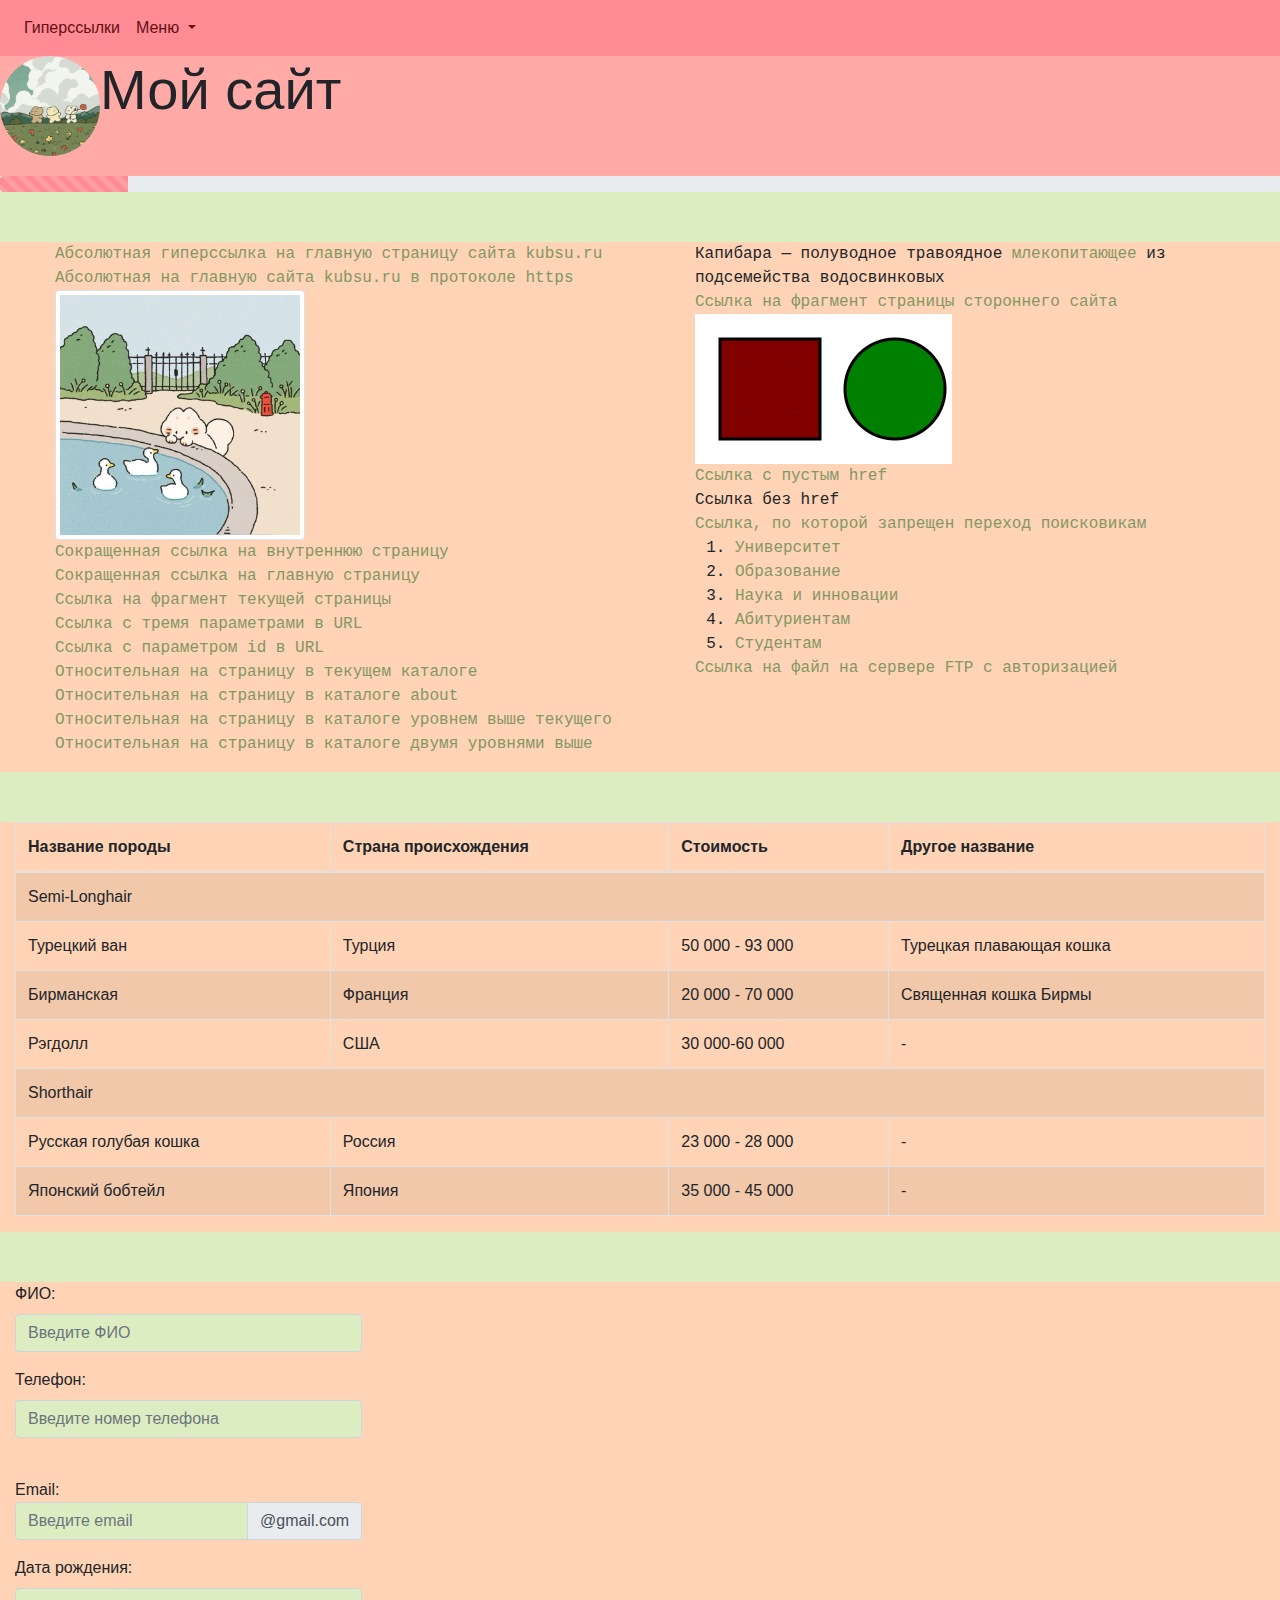
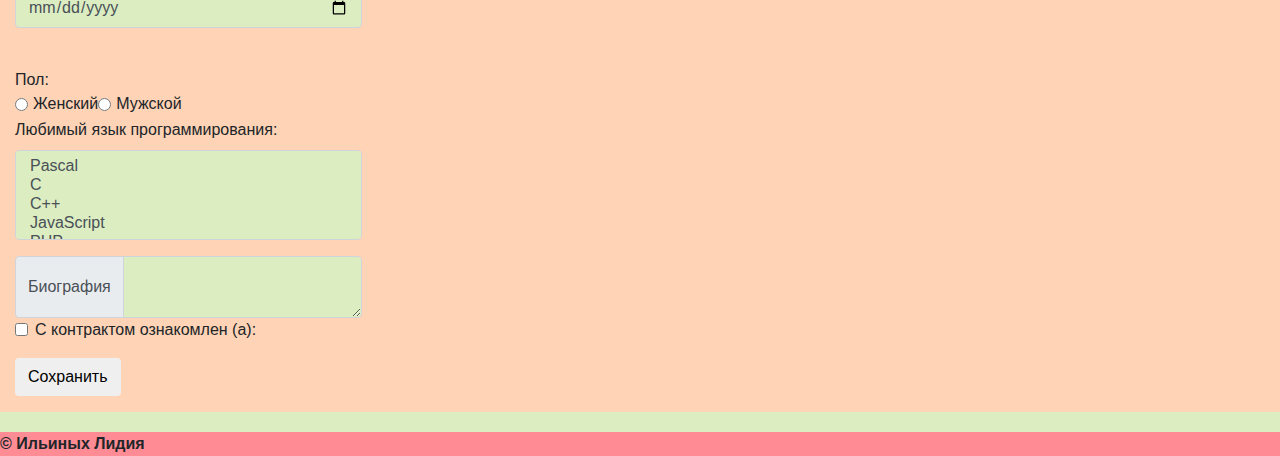
==== index.html @ 5a13f9f6 "Add files via upload" ====
<!DOCTYPE html>
<head>
    <link rel="stylesheet" href="https://maxcdn.bootstrapcdn.com/bootstrap/4.1.0/css/bootstrap.min.css">
    <link rel="stylesheet" href="style.css">
    <script src="https://ajax.googleapis.com/ajax/libs/jquery/3.3.1/jquery.min.js"></script>
    <script src="https://cdnjs.cloudflare.com/ajax/libs/popper.js/1.14.0/umd/popper.min.js"></script>
    <script src="https://maxcdn.bootstrapcdn.com/bootstrap/4.1.0/js/bootstrap.min.js"></script>
    <meta charset="UTF-8">
    <meta name="viewport" content="width=device-width, initial-scale=1.0">
    <title>My  project</title>
    <link rel="shortcut icon" href="icon.ico" type="image/x-icon">
</head>

<body data-spy="scroll" data-target=".navbar" data-offset="50">
    <header class="head">
        <div class="head_logo">
            <img class ="rounded-circle float-left" width="100"  src="cat.png" alt="Логотип сайта"/>
        </div>
        <div class=""head_text>
            <h1 class="display-4">
                Мой сайт 
            </h1>
        </div>
    </header>
        <div class="progress">
            <div class="progress-bar progress-bar-striped progress-bar-animated" style="width:10%"></div>
          </div>
            <nav class="navbar navbar-expand-sm fixed-top">
                <ul class="navbar-nav">
                    <li class="nav-item">
                      <a class="nav-link" href="#hiper_links">Гиперссылки</a>
                    </li>
                    <li class="nav-item dropdown">
                        <a class="nav-link dropdown-toggle" href="#" id="navbardrop" data-toggle="dropdown">
                          Меню
                        </a>
                        <div class="dropdown-menu">
                          <a class="dropdown-item" href="#table">Таблица</a>
                          <a class="dropdown-item" href="#form">Форма</a>
                        </div>
                    </li>
            </nav>
        </div>   


    <div class="main">
        <section id="hiper_links" class="hiper_links_section">
            <div class="progress-bar" style="width:70%"></div>
                <div class="hiper_links_body container-fluid">
                    <div class="row">
                        <div class="col">
                            <ul>
                                <li><a href = "http://www.kubsu.ru/"> Абсолютная гиперссылка на главную страницу сайта kubsu.ru</a></li>
                                <li><a href = "https://www.kubsu.ru/"> Абсолютная на главную сайта kubsu.ru в протоколе https</a></li>
                                <li><a href = "second_page.html" target="_blank"><img width ="250" src="image.jpg" class="img-thumbnail" alt="Картинка"></a></li>
                                <li><a href = "second_page.html">Сокращенная ссылка на внутреннюю страницу</a></li>
                                <li><a href = "index.html">Сокращенная ссылка на главную страницу</a></li>
                                <li><a href = "#contact" >Ссылка на фрагмент текущей страницы</a></li>
                                <li><a href = "https://www.google.com/search?q=%D0%B2%D0%B8%D0%BA%D0%B8%D0%BF%D0%B5%D0%B4%D0%B8%D1%8F&oq=%D0%B2%D0%B8%D0%BA%D0%B5%D0%BF%D0%B5&aqs=chrome">Ссылка с тремя параметрами в URL</a></li>
                                <li><a href = "https://example.com/page.html?id=123">Ссылка с параметром id в URL</a></li>
                                <li><a href="./second_page.html">Относительная на страницу в текущем каталоге</a></li>
                                <li><a href="about/second_page.html">Относительная на страницу в каталоге about</a></li>
                                <li><a href="../second_page.html"> Относительная на страницу в каталоге уровнем выше текущего</a></li>
                                <li><a href="../../second_page.html"> Относительная на страницу в каталоге двумя уровнями выше</a></li>
                            </ul>
                        </div>
                        <div class="col">
                            <ul>
                                <li>Капибара — полуводное травоядное<a href ="https://ru.wikipedia.org/wiki/%D0%9C%D0%BB%D0%B5%D0%BA%D0%BE%D0%BF%D0%B8%D1%82%D0%B0%D1%8E%D1%89%D0%B8%D0%B5"> млекопитающее</a> из подсемейства водосвинковых</li>
                                <li><a href="https://kubsu.ru/ru/sveden/common#block-block-8">Ссылка на фрагмент страницы стороннего сайта</a></li>
                                <li><img src = "map.png" usemap = "#figuri" alt="круг">
                                    <map name = "figuri" >
                                        <area shape = "rect" coords = "25,25,125,125" href = "https://ru.wikipedia.org/wiki/%D0%9A%D0%B2%D0%B0%D0%B4%D1%80%D0%B0%D1%82" alt = "Красный квадрат" >
                                        <area shape = "circle" coords = "200,75,50" href = "https://ru.wikipedia.org/wiki/%D0%9A%D1%80%D1%83%D0%B3" alt = "Зелёный круг" >
                                    </map>
                                </li>
                                <li><a href = "">Ссылка с пустым href</a></li>
                                <li><a>Ссылка без href</a></li>
                                <li><a href="https://ru.wiktionary.org/wiki/%D0%B7%D0%B0%D0%BF%D1%80%D0%B5%D1%89%D0%B5%D0%BD%D0%B8%D0%B5" rel="nofolow">Ссылка, по которой запрещен переход поисковикам</a></li>
                                <li><a href="https://ru.wiktionary.org/wiki/%D0%B7%D0%B0%D0%BF%D1%80%D0%B5%D1%89%D0%B5%D0%BD%D0%B8%D0%B5" rel="noindex"></a></li>
                                <li>
                                <ol>
                                    <li><a href = "https://www.kubsu.ru/ru/university">Университет</a></li>
                                    <li><a href = "https://www.kubsu.ru/ru/education">Образование</a></li>
                                    <li><a href = "https://www.kubsu.ru/ru/science">Наука и инновации</a></li>
                                    <li><a href = "https://www.kubsu.ru/ru/abiturient">Абитуриентам</a></li>
                                    <li><a href = "https://www.kubsu.ru/ru/studlife">Студентам</a></li>
                                </ol>
                                </li>
                                <li>
                                <a href = "ftp://test:password@sisadmin.ru/hranilishe/1.txt">Ссылка на файл на сервере FTP с авторизацией</a>
                                </li>
                            </ul>
                        </div>
                    </div>
                </div>
        </section>

        <section id="table" class="table_section d-flex float-left">
            <div class="col">
                <table class="table table-striped table-bordered">
                    <thead>
                        <tr>
                                <th scope="col">Название породы</th>
                                <th scope="col">Страна происхождения</th>
                                <th scope="col">Стоимость</th>
                                <th scope="col">Другое название</th>
                        </tr>
                    </thead>
                    <tbody>
                        <tr>
                            <td colspan="4">Semi-Longhair</td>
                        </tr>
                        <tr>
                            <td>Турецкий ван</td>
                            <td>Турция</td>
                            <td>50 000 - 93 000</td>
                            <td>Турецкая плавающая кошка</td>
                        </tr>
                        <tr>
                            <td>Бирманская</td>
                            <td>Франция</td>
                            <td>20 000 - 70 000 </td>
                            <td>Священная кошка Бирмы</td>
                        </tr>
                        <tr>
                            <td>Рэгдолл</td>
                            <td>США</td>
                            <td>30 000-60 000</td>
                            <td>-</td>
                        </tr>
                        <tr>
                            <td colspan="4">Shorthair</td>
                        </tr>
                        <tr>
                            <td>Русская голубая кошка</td>
                            <td>Россия</td>
                            <td>23 000 - 28 000</td>
                            <td>-</td>
                        </tr>
                        <tr>
                            <td>Японский бобтейл</td>
                            <td>Япония</td>
                            <td>35 000 - 45 000</td>
                            <td>-</td>
                        </tr>
                    </tbody>
                </table>
            </div>
        </section>

        <section id="form" class="form_section d-flex"> 
            <form>
                <div class="form-group col">
                    <div class="form-group">
                        <label for="fio">ФИО:</label>
                        <input type="text" class="form-control" id="name" placeholder="Введите ФИО">
                    </div>

                    <div class="form-group">
                        <label for="fio">Телефон:</label>
                        <input type="tel" class="form-control" id="name" placeholder="Введите номер телефона">
                    </div>

                    <br>Email:<br>

                    <div class="input-group mb-3">
                        <input type="text" class="form-control" placeholder="Введите email">
                        <div class="input-group-append">
                          <span class="input-group-text" id="basic-addon2">@gmail.com</span>
                        </div>
                      </div>

                    <div class="form-group">
                        <label for="data">Дата рождения:</label>
                        <input type="date" class="form-control" id="email" placeholder="name@example.com">
                    </div>

                    <br>Пол:<br>

                    <div class="form-check form-check-inline">
                        <input class="form-check-input" type="radio" name="inlineRadioOptions" id="Women_radio" value="women">
                        <label class="form-check-label" for="Women_radio">Женский</label>
                        <input class="form-check-input" type="radio" name="inlineRadioOptions" id="Men_radio" value="men">
                        <label class="form-check-label" for="Men_radio">Мужской</label>
                    </div>

                    <div class="form-group">
                        <label for="form_control">Любимый язык программирования:</label>
                        <select multiple class="form-control" id="form_control">
                            <option value="Pascal">Pascal</option>
                            <option value="C">C</option>
                            <option value="C++">C++</option>
                            <option value="JavaScript">JavaScript</option>
                            <option value="PHP">PHP</option>
                            <option value="Python">Python</option>
                            <option value="Java">Java</option>
                            <option value="Haskel">Haskel</option>
                            <option value="Clojure">Clojure</option>
                            <option value="Prolog">Prolog</option>
                            <option value="Scala">Scala</option>
                        </select>
                    </div>

                    <div class="input-group">
                        <div class="input-group-prepend">
                          <span class="input-group-text">Биография</span>
                        </div>
                        <textarea class="form-control" aria-label="With textarea"></textarea>
                    </div>
                    <div class="form-group form-check">
                    <label class="form-check-label">
                        <input class="form-check-input" type="checkbox"> С контрактом ознакомлен (а):
                    </label>
                    </div>
                    <button type="submit" class="btn" data-toggle="modal" data-target="#myModal">Сохранить</button>
                    <div class="modal fade" id="myModal">
                        <div class="modal-dialog">
                          <div class="modal-content">

                            <div class="modal-header">
                              <h4 class="modal-title">Сохранение</h4>
                              <button type="button" class="close" data-dismiss="modal">&times;</button>
                            </div>
                  
                            <div class="modal-body">
                              Идет Сохранение..
                            </div>
                      
                            <div class="modal-footer">
                              <button type="button" class="btn" data-dismiss="modal">Закрыть</button>
                            </div>
                      
                          </div>
                        </div>
                      </div>
                </div>
            </form>
    </div>
    <footer>
        <div class="footer">
          <strong>
            © Ильиных Лидия
          </strong>
        </div>
    </footer>
</body>
</html>
---- style.css ----
header{
  margin-top: 56px;
  width: 100%;
  height: 120px;
  background-color: #FFAAA6;
}

.progress-bar{
  position: sticky;
  z-index: 1;
  top: 0;
}

.navbar{
  background-color: #FF8C94;
}

.navbar a{
  color:#630f14;
}

body{
  background-color: #DCEDC2;
}

.menu{
  position: relative;
  width: 100%;
  margin-top: 20px;
  padding: 15px;
  background-color: #FFD3B5;
}

.menu button{
  background-color:#FFAAA6;
}

.menu button:hover{
  background-color:#FF8C94;
}

.dropdown-menu{
  background-color:#FFAAA6;
}

.dropdown-menu a:hover{
  background-color: #FF8C94;
}

.hiper_links_section{
  margin-top: 50px;
  position: relative;
  background-color: #FFD3B5;
}

.progress-bar{
  background-color: #FF8C94;
}

.hiper_links_body{
  font-family: 'Courier New', Courier, monospace;
  display: flex;
  justify-content: center;
  flex-direction: row;
}

.hiper_links_body ul{
  list-style: none;
}

.hiper_links_body a{
  color: #839765;
}

.table_section{
  margin-top: 50px;
  position: relative;
  background-color: #FFD3B5;
}

.form_section{
  margin-top: 50px;
  position: relative;
  background-color: #FFD3B5;
}

.carousel-inner img {
  width: 50%;
  height: 50%;
}

.footer{
  background-color: #FF8C94;
  margin-top: 20px;
}

.main{
  display: flex;
  flex-direction: column;
}

.form-group input{
  background-color: #DCEDC2;
}

.form-control{
  background-color: #DCEDC2;
}


@media screen and (max-width: 480px){
  table{
    border-collapse: collapse;
    width: 100%;
    margin: 20px 0;
  }

  table thead{
    display: none;
  }
  tr{
    display: flex;
    flex-direction: row;
    flex-wrap: wrap;
    margin-bottom: 30px;
  }

  td {
    padding-top: 35px;
    position: relative;
    width: 100%;
  }
  .table_section{
    order: -1;
    margin-bottom: 10px;
  }

}
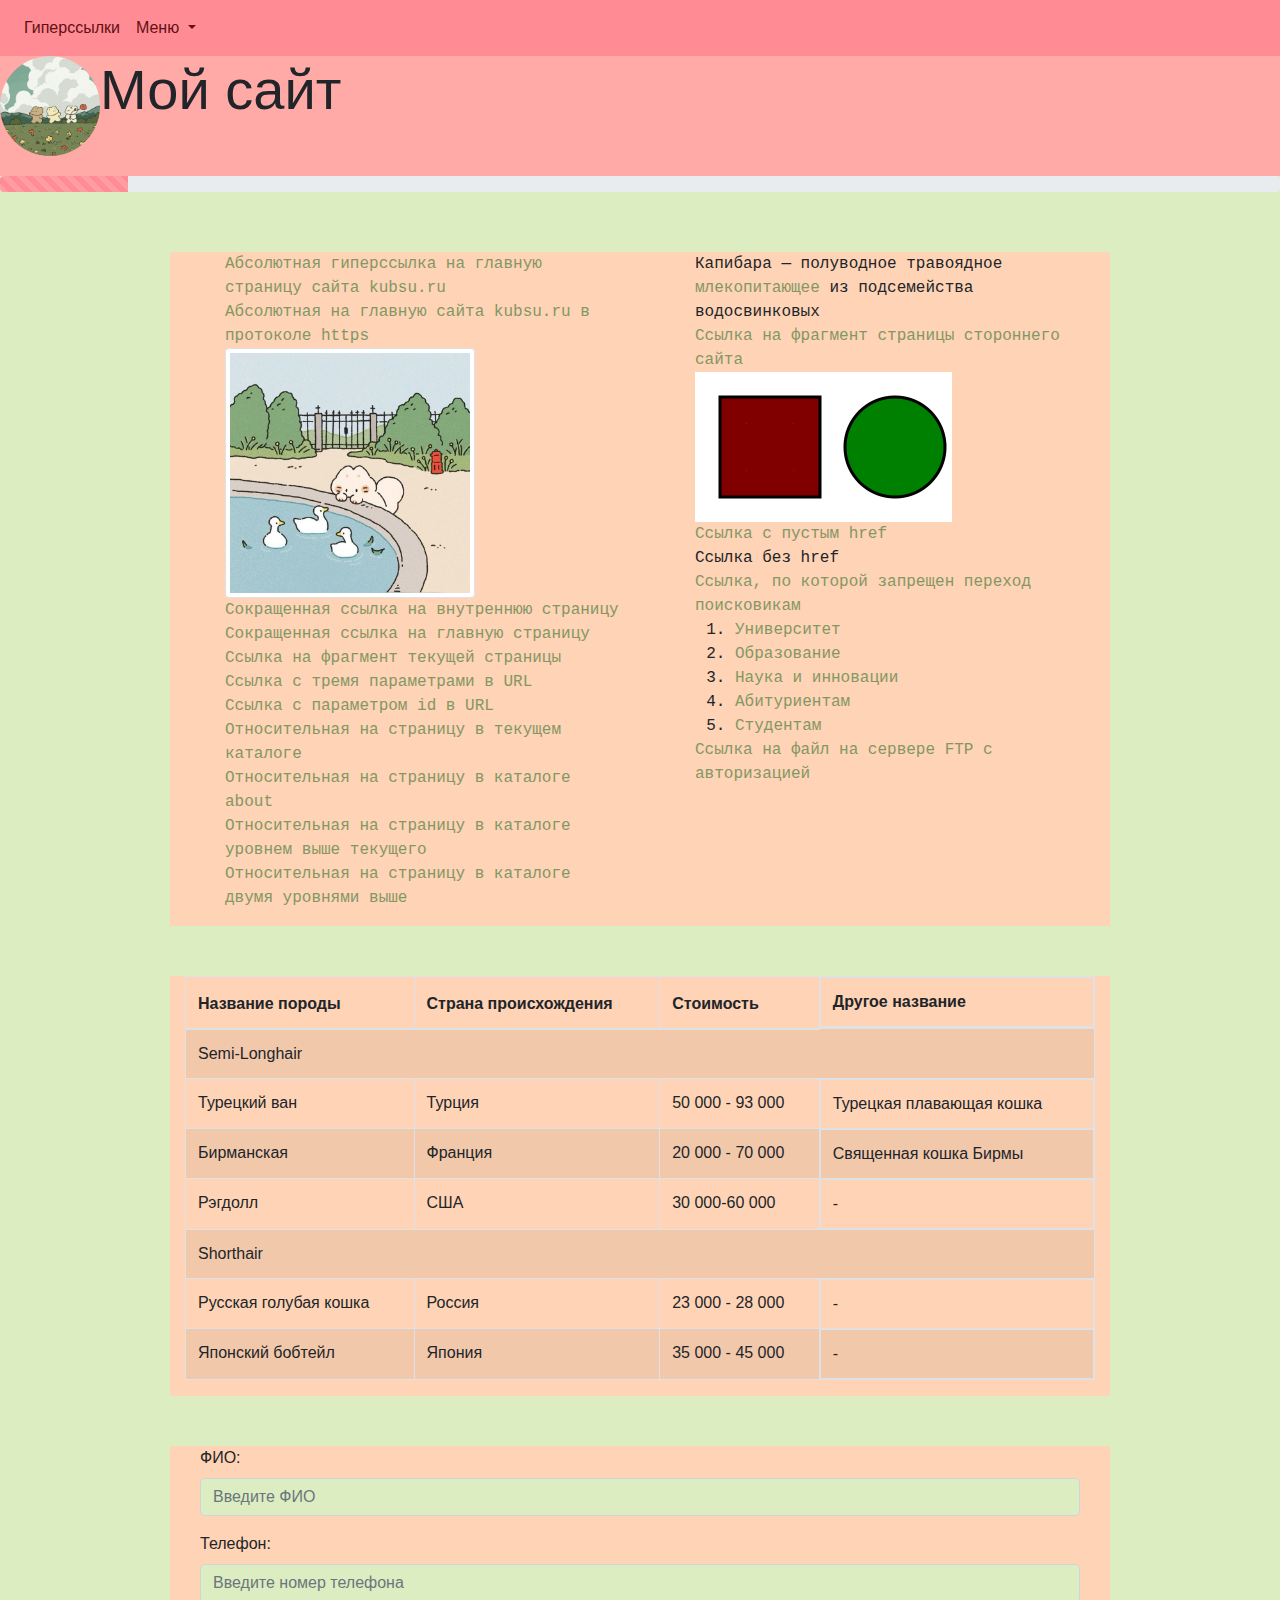
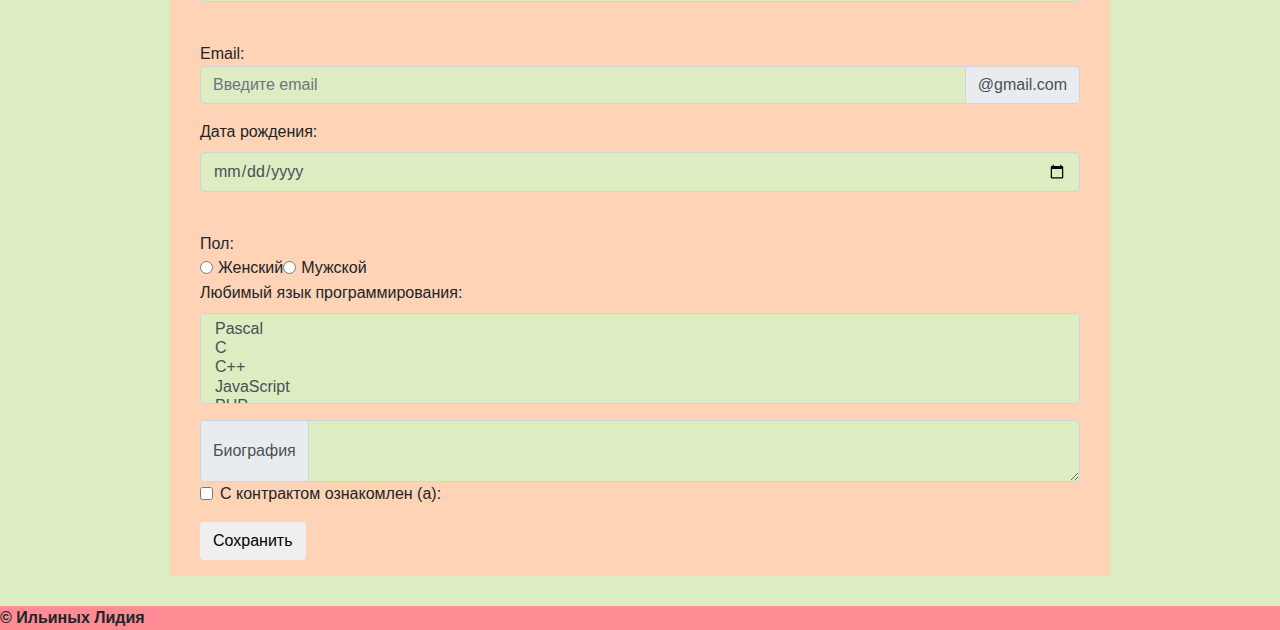
==== commit 7a547854: "Update index.html" ====
--- a/index.html
+++ b/index.html
@@ -1,4 +1,5 @@
 <!DOCTYPE html>
+
 <head>
     <link rel="stylesheet" href="https://maxcdn.bootstrapcdn.com/bootstrap/4.1.0/css/bootstrap.min.css">
     <link rel="stylesheet" href="style.css">
@@ -7,104 +8,121 @@
     <script src="https://maxcdn.bootstrapcdn.com/bootstrap/4.1.0/js/bootstrap.min.js"></script>
     <meta charset="UTF-8">
     <meta name="viewport" content="width=device-width, initial-scale=1.0">
-    <title>My  project</title>
+    <title>My project</title>
     <link rel="shortcut icon" href="icon.ico" type="image/x-icon">
 </head>
 
 <body data-spy="scroll" data-target=".navbar" data-offset="50">
     <header class="head">
         <div class="head_logo">
-            <img class ="rounded-circle float-left" width="100"  src="cat.png" alt="Логотип сайта"/>
+            <img class="rounded-circle float-left" width="100" src="cat.png" alt="Логотип сайта" />
         </div>
-        <div class=""head_text>
+        <div class="" head_text>
             <h1 class="display-4">
-                Мой сайт 
+                Мой сайт
             </h1>
         </div>
     </header>
-        <div class="progress">
-            <div class="progress-bar progress-bar-striped progress-bar-animated" style="width:10%"></div>
-          </div>
-            <nav class="navbar navbar-expand-sm fixed-top">
-                <ul class="navbar-nav">
-                    <li class="nav-item">
-                      <a class="nav-link" href="#hiper_links">Гиперссылки</a>
-                    </li>
-                    <li class="nav-item dropdown">
-                        <a class="nav-link dropdown-toggle" href="#" id="navbardrop" data-toggle="dropdown">
-                          Меню
-                        </a>
-                        <div class="dropdown-menu">
-                          <a class="dropdown-item" href="#table">Таблица</a>
-                          <a class="dropdown-item" href="#form">Форма</a>
-                        </div>
-                    </li>
-            </nav>
-        </div>   
-
-
-    <div class="main">
-        <section id="hiper_links" class="hiper_links_section">
+    <div class="progress">
+        <div class="progress-bar progress-bar-striped progress-bar-animated" style="width:10%"></div>
+    </div>
+    <nav class="navbar navbar-expand-sm fixed-top">
+        <ul class="navbar-nav">
+            <li class="nav-item">
+                <a class="nav-link" href="#hiper_links">Гиперссылки</a>
+            </li>
+            <li class="nav-item dropdown">
+                <a class="nav-link dropdown-toggle" href="#" id="navbardrop" data-toggle="dropdown">
+                    Меню
+                </a>
+                <div class="dropdown-menu">
+                    <a class="dropdown-item" href="#table">Таблица</a>
+                    <a class="dropdown-item" href="#form">Форма</a>
+                </div>
+            </li>
+    </nav>
+    </div>
+
+
+    <div class="main d-flex flex-column">
+        <section id="hiper_links" class="hiper_links_section order-2 order-sm-1">
             <div class="progress-bar" style="width:70%"></div>
-                <div class="hiper_links_body container-fluid">
-                    <div class="row">
-                        <div class="col">
-                            <ul>
-                                <li><a href = "http://www.kubsu.ru/"> Абсолютная гиперссылка на главную страницу сайта kubsu.ru</a></li>
-                                <li><a href = "https://www.kubsu.ru/"> Абсолютная на главную сайта kubsu.ru в протоколе https</a></li>
-                                <li><a href = "second_page.html" target="_blank"><img width ="250" src="image.jpg" class="img-thumbnail" alt="Картинка"></a></li>
-                                <li><a href = "second_page.html">Сокращенная ссылка на внутреннюю страницу</a></li>
-                                <li><a href = "index.html">Сокращенная ссылка на главную страницу</a></li>
-                                <li><a href = "#contact" >Ссылка на фрагмент текущей страницы</a></li>
-                                <li><a href = "https://www.google.com/search?q=%D0%B2%D0%B8%D0%BA%D0%B8%D0%BF%D0%B5%D0%B4%D0%B8%D1%8F&oq=%D0%B2%D0%B8%D0%BA%D0%B5%D0%BF%D0%B5&aqs=chrome">Ссылка с тремя параметрами в URL</a></li>
-                                <li><a href = "https://example.com/page.html?id=123">Ссылка с параметром id в URL</a></li>
-                                <li><a href="./second_page.html">Относительная на страницу в текущем каталоге</a></li>
-                                <li><a href="about/second_page.html">Относительная на страницу в каталоге about</a></li>
-                                <li><a href="../second_page.html"> Относительная на страницу в каталоге уровнем выше текущего</a></li>
-                                <li><a href="../../second_page.html"> Относительная на страницу в каталоге двумя уровнями выше</a></li>
-                            </ul>
-                        </div>
-                        <div class="col">
-                            <ul>
-                                <li>Капибара — полуводное травоядное<a href ="https://ru.wikipedia.org/wiki/%D0%9C%D0%BB%D0%B5%D0%BA%D0%BE%D0%BF%D0%B8%D1%82%D0%B0%D1%8E%D1%89%D0%B8%D0%B5"> млекопитающее</a> из подсемейства водосвинковых</li>
-                                <li><a href="https://kubsu.ru/ru/sveden/common#block-block-8">Ссылка на фрагмент страницы стороннего сайта</a></li>
-                                <li><img src = "map.png" usemap = "#figuri" alt="круг">
-                                    <map name = "figuri" >
-                                        <area shape = "rect" coords = "25,25,125,125" href = "https://ru.wikipedia.org/wiki/%D0%9A%D0%B2%D0%B0%D0%B4%D1%80%D0%B0%D1%82" alt = "Красный квадрат" >
-                                        <area shape = "circle" coords = "200,75,50" href = "https://ru.wikipedia.org/wiki/%D0%9A%D1%80%D1%83%D0%B3" alt = "Зелёный круг" >
-                                    </map>
-                                </li>
-                                <li><a href = "">Ссылка с пустым href</a></li>
-                                <li><a>Ссылка без href</a></li>
-                                <li><a href="https://ru.wiktionary.org/wiki/%D0%B7%D0%B0%D0%BF%D1%80%D0%B5%D1%89%D0%B5%D0%BD%D0%B8%D0%B5" rel="nofolow">Ссылка, по которой запрещен переход поисковикам</a></li>
-                                <li><a href="https://ru.wiktionary.org/wiki/%D0%B7%D0%B0%D0%BF%D1%80%D0%B5%D1%89%D0%B5%D0%BD%D0%B8%D0%B5" rel="noindex"></a></li>
-                                <li>
+            <div class="hiper_links_body container-fluid">
+                <div class="row">
+                    <div class="col">
+                        <ul>
+                            <li><a href="http://www.kubsu.ru/"> Абсолютная гиперссылка на главную страницу сайта
+                                    kubsu.ru</a></li>
+                            <li><a href="https://www.kubsu.ru/"> Абсолютная на главную сайта kubsu.ru в протоколе
+                                    https</a></li>
+                            <li><a href="second_page.html" target="_blank"><img width="250" src="image.jpg"
+                                        class="img-thumbnail" alt="Картинка"></a></li>
+                            <li><a href="second_page.html">Сокращенная ссылка на внутреннюю страницу</a></li>
+                            <li><a href="index.html">Сокращенная ссылка на главную страницу</a></li>
+                            <li><a href="#contact">Ссылка на фрагмент текущей страницы</a></li>
+                            <li><a
+                                    href="https://www.google.com/search?q=%D0%B2%D0%B8%D0%BA%D0%B8%D0%BF%D0%B5%D0%B4%D0%B8%D1%8F&oq=%D0%B2%D0%B8%D0%BA%D0%B5%D0%BF%D0%B5&aqs=chrome">Ссылка
+                                    с тремя параметрами в URL</a></li>
+                            <li><a href="https://example.com/page.html?id=123">Ссылка с параметром id в URL</a></li>
+                            <li><a href="./second_page.html">Относительная на страницу в текущем каталоге</a></li>
+                            <li><a href="about/second_page.html">Относительная на страницу в каталоге about</a></li>
+                            <li><a href="../second_page.html"> Относительная на страницу в каталоге уровнем выше
+                                    текущего</a></li>
+                            <li><a href="../../second_page.html"> Относительная на страницу в каталоге двумя уровнями
+                                    выше</a></li>
+                        </ul>
+                    </div>
+                    <div class="col">
+                        <ul>
+                            <li>Капибара — полуводное травоядное<a
+                                    href="https://ru.wikipedia.org/wiki/%D0%9C%D0%BB%D0%B5%D0%BA%D0%BE%D0%BF%D0%B8%D1%82%D0%B0%D1%8E%D1%89%D0%B8%D0%B5">
+                                    млекопитающее</a> из подсемейства водосвинковых</li>
+                            <li><a href="https://kubsu.ru/ru/sveden/common#block-block-8">Ссылка на фрагмент страницы
+                                    стороннего сайта</a></li>
+                            <li><img src="map.png" usemap="#figuri" alt="круг" class="img-fluid">
+                                <map name="figuri">
+                                    <area shape="rect" coords="25,25,125,125"
+                                        href="https://ru.wikipedia.org/wiki/%D0%9A%D0%B2%D0%B0%D0%B4%D1%80%D0%B0%D1%82"
+                                        alt="Красный квадрат">
+                                    <area shape="circle" coords="200,75,50"
+                                        href="https://ru.wikipedia.org/wiki/%D0%9A%D1%80%D1%83%D0%B3"
+                                        alt="Зелёный круг">
+                                </map>
+                            </li>
+                            <li><a href="">Ссылка с пустым href</a></li>
+                            <li><a>Ссылка без href</a></li>
+                            <li><a href="https://ru.wiktionary.org/wiki/%D0%B7%D0%B0%D0%BF%D1%80%D0%B5%D1%89%D0%B5%D0%BD%D0%B8%D0%B5"
+                                    rel="nofolow">Ссылка, по которой запрещен переход поисковикам</a></li>
+                            <li><a href="https://ru.wiktionary.org/wiki/%D0%B7%D0%B0%D0%BF%D1%80%D0%B5%D1%89%D0%B5%D0%BD%D0%B8%D0%B5"
+                                    rel="noindex"></a></li>
+                            <li>
                                 <ol>
-                                    <li><a href = "https://www.kubsu.ru/ru/university">Университет</a></li>
-                                    <li><a href = "https://www.kubsu.ru/ru/education">Образование</a></li>
-                                    <li><a href = "https://www.kubsu.ru/ru/science">Наука и инновации</a></li>
-                                    <li><a href = "https://www.kubsu.ru/ru/abiturient">Абитуриентам</a></li>
-                                    <li><a href = "https://www.kubsu.ru/ru/studlife">Студентам</a></li>
+                                    <li><a href="https://www.kubsu.ru/ru/university">Университет</a></li>
+                                    <li><a href="https://www.kubsu.ru/ru/education">Образование</a></li>
+                                    <li><a href="https://www.kubsu.ru/ru/science">Наука и инновации</a></li>
+                                    <li><a href="https://www.kubsu.ru/ru/abiturient">Абитуриентам</a></li>
+                                    <li><a href="https://www.kubsu.ru/ru/studlife">Студентам</a></li>
                                 </ol>
-                                </li>
-                                <li>
-                                <a href = "ftp://test:password@sisadmin.ru/hranilishe/1.txt">Ссылка на файл на сервере FTP с авторизацией</a>
-                                </li>
-                            </ul>
-                        </div>
+                            </li>
+                            <li>
+                                <a href="ftp://test:password@sisadmin.ru/hranilishe/1.txt">Ссылка на файл на сервере FTP
+                                    с авторизацией</a>
+                            </li>
+                        </ul>
                     </div>
                 </div>
+            </div>
         </section>
 
-        <section id="table" class="table_section d-flex float-left">
-            <div class="col">
+        <section id="table" class="table_section d-flex order-1 order-sm-2">
+            <div class="col-12">
                 <table class="table table-striped table-bordered">
                     <thead>
                         <tr>
-                                <th scope="col">Название породы</th>
-                                <th scope="col">Страна происхождения</th>
-                                <th scope="col">Стоимость</th>
-                                <th scope="col">Другое название</th>
+                            <th scope="col">Название породы</th>
+                            <th scope="col">Страна происхождения</th>
+                            <th scope="col">Стоимость</th>
+                            <th scope="col" class="d-md-block d-none">Другое название</th>
                         </tr>
                     </thead>
                     <tbody>
@@ -115,19 +133,19 @@
                             <td>Турецкий ван</td>
                             <td>Турция</td>
                             <td>50 000 - 93 000</td>
-                            <td>Турецкая плавающая кошка</td>
+                            <td class="d-md-block d-none">Турецкая плавающая кошка</td>
                         </tr>
                         <tr>
                             <td>Бирманская</td>
                             <td>Франция</td>
                             <td>20 000 - 70 000 </td>
-                            <td>Священная кошка Бирмы</td>
+                            <td class="d-md-block d-none">Священная кошка Бирмы</td>
                         </tr>
                         <tr>
                             <td>Рэгдолл</td>
                             <td>США</td>
                             <td>30 000-60 000</td>
-                            <td>-</td>
+                            <td class="d-md-block d-none">-</td>
                         </tr>
                         <tr>
                             <td colspan="4">Shorthair</td>
@@ -136,21 +154,21 @@
                             <td>Русская голубая кошка</td>
                             <td>Россия</td>
                             <td>23 000 - 28 000</td>
-                            <td>-</td>
+                            <td class="d-md-block d-none">-</td>
                         </tr>
                         <tr>
                             <td>Японский бобтейл</td>
                             <td>Япония</td>
                             <td>35 000 - 45 000</td>
-                            <td>-</td>
+                            <td class="d-md-block d-none">-</td>
                         </tr>
                     </tbody>
                 </table>
             </div>
         </section>
 
-        <section id="form" class="form_section d-flex"> 
-            <form>
+        <section id="form" class="form_section d-flex order-3 order-sm-3">
+            <form class="col-12">
                 <div class="form-group col">
                     <div class="form-group">
                         <label for="fio">ФИО:</label>
@@ -167,9 +185,9 @@
                     <div class="input-group mb-3">
                         <input type="text" class="form-control" placeholder="Введите email">
                         <div class="input-group-append">
-                          <span class="input-group-text" id="basic-addon2">@gmail.com</span>
+                            <span class="input-group-text" id="basic-addon2">@gmail.com</span>
                         </div>
-                      </div>
+                    </div>
 
                     <div class="form-group">
                         <label for="data">Дата рождения:</label>
@@ -179,9 +197,11 @@
                     <br>Пол:<br>
 
                     <div class="form-check form-check-inline">
-                        <input class="form-check-input" type="radio" name="inlineRadioOptions" id="Women_radio" value="women">
+                        <input class="form-check-input" type="radio" name="inlineRadioOptions" id="Women_radio"
+                            value="women">
                         <label class="form-check-label" for="Women_radio">Женский</label>
-                        <input class="form-check-input" type="radio" name="inlineRadioOptions" id="Men_radio" value="men">
+                        <input class="form-check-input" type="radio" name="inlineRadioOptions" id="Men_radio"
+                            value="men">
                         <label class="form-check-label" for="Men_radio">Мужской</label>
                     </div>
 
@@ -204,45 +224,46 @@
 
                     <div class="input-group">
                         <div class="input-group-prepend">
-                          <span class="input-group-text">Биография</span>
+                            <span class="input-group-text">Биография</span>
                         </div>
                         <textarea class="form-control" aria-label="With textarea"></textarea>
                     </div>
                     <div class="form-group form-check">
-                    <label class="form-check-label">
-                        <input class="form-check-input" type="checkbox"> С контрактом ознакомлен (а):
-                    </label>
+                        <label class="form-check-label">
+                            <input class="form-check-input" type="checkbox"> С контрактом ознакомлен (а):
+                        </label>
                     </div>
                     <button type="submit" class="btn" data-toggle="modal" data-target="#myModal">Сохранить</button>
                     <div class="modal fade" id="myModal">
                         <div class="modal-dialog">
-                          <div class="modal-content">
-
-                            <div class="modal-header">
-                              <h4 class="modal-title">Сохранение</h4>
-                              <button type="button" class="close" data-dismiss="modal">&times;</button>
+                            <div class="modal-content">
+
+                                <div class="modal-header">
+                                    <h4 class="modal-title">Сохранение</h4>
+                                    <button type="button" class="close" data-dismiss="modal">&times;</button>
+                                </div>
+
+                                <div class="modal-body">
+                                    Идет Сохранение..
+                                </div>
+
+                                <div class="modal-footer">
+                                    <button type="button" class="btn" data-dismiss="modal">Закрыть</button>
+                                </div>
+
                             </div>
-                  
-                            <div class="modal-body">
-                              Идет Сохранение..
-                            </div>
-                      
-                            <div class="modal-footer">
-                              <button type="button" class="btn" data-dismiss="modal">Закрыть</button>
-                            </div>
-                      
-                          </div>
                         </div>
-                      </div>
+                    </div>
                 </div>
             </form>
     </div>
     <footer>
         <div class="footer">
-          <strong>
-            © Ильиных Лидия
-          </strong>
+            <strong>
+                © Ильиных Лидия
+            </strong>
         </div>
     </footer>
 </body>
-</html>+
+</html>
--- a/style.css
+++ b/style.css
@@ -21,6 +21,13 @@
 
 body{
   background-color: #DCEDC2;
+}
+
+.main{
+  max-width: 960px;
+  margin: 0 auto;
+  padding:10px;
+  width: 100%;
 }
 
 .menu{
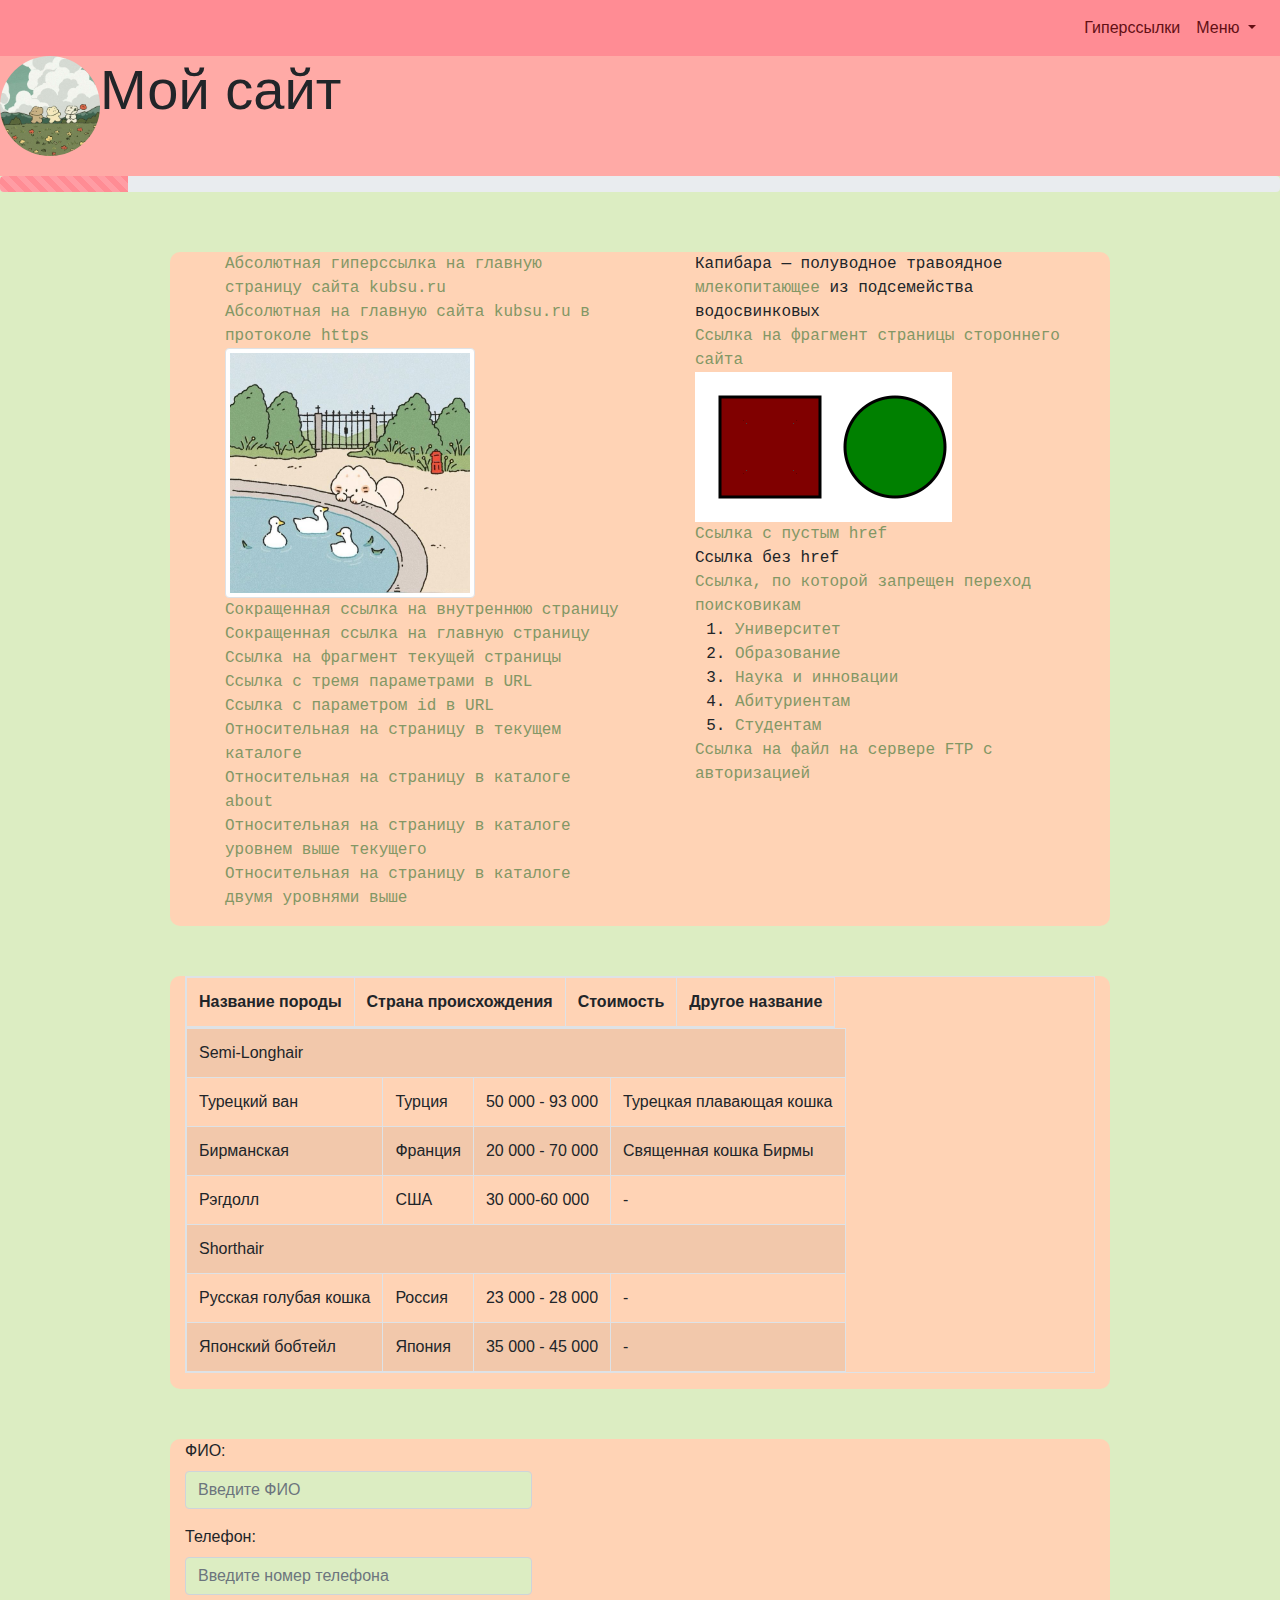
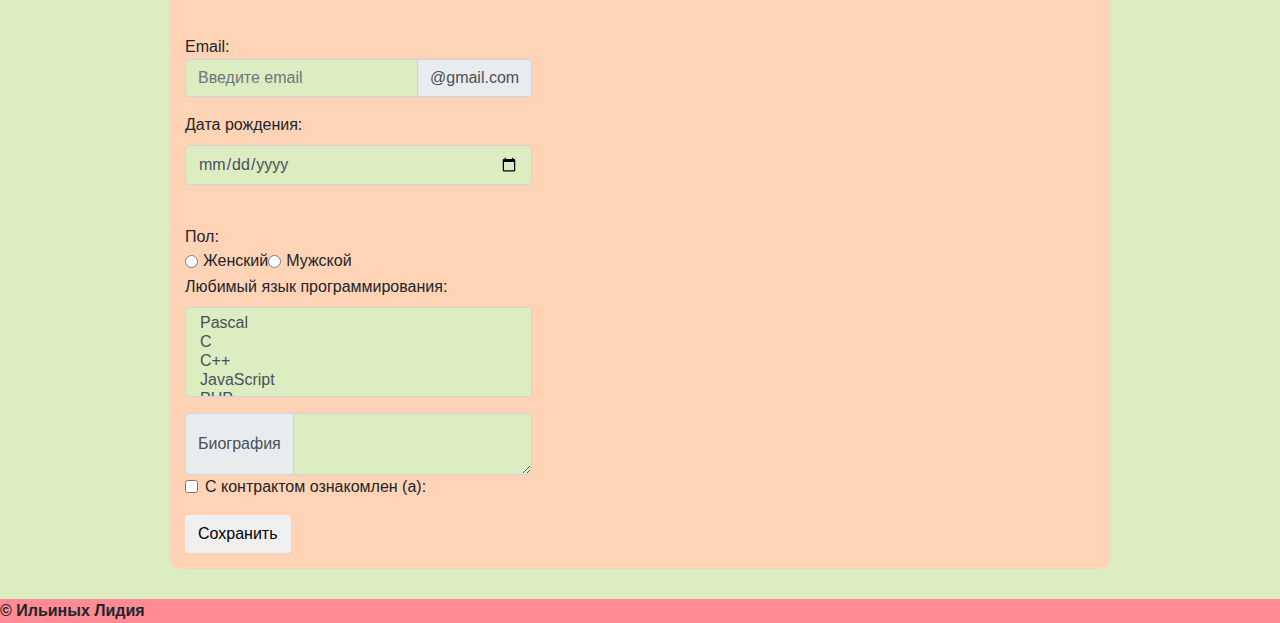
==== commit c16e952b: "Update index.html" ====
--- a/index.html
+++ b/index.html
@@ -1,5 +1,4 @@
 <!DOCTYPE html>
-
 <head>
     <link rel="stylesheet" href="https://maxcdn.bootstrapcdn.com/bootstrap/4.1.0/css/bootstrap.min.css">
     <link rel="stylesheet" href="style.css">
@@ -8,167 +7,152 @@
     <script src="https://maxcdn.bootstrapcdn.com/bootstrap/4.1.0/js/bootstrap.min.js"></script>
     <meta charset="UTF-8">
     <meta name="viewport" content="width=device-width, initial-scale=1.0">
-    <title>My project</title>
+    <title>My  project</title>
     <link rel="shortcut icon" href="icon.ico" type="image/x-icon">
 </head>
 
 <body data-spy="scroll" data-target=".navbar" data-offset="50">
     <header class="head">
         <div class="head_logo">
-            <img class="rounded-circle float-left" width="100" src="cat.png" alt="Логотип сайта" />
-        </div>
-        <div class="" head_text>
+            <img class ="rounded-circle float-left" width="100"  src="cat.png" alt="Логотип сайта"/>
+        </div>
+        <div class=""head_text>
             <h1 class="display-4">
-                Мой сайт
+                Мой сайт 
             </h1>
         </div>
     </header>
-    <div class="progress">
-        <div class="progress-bar progress-bar-striped progress-bar-animated" style="width:10%"></div>
-    </div>
-    <nav class="navbar navbar-expand-sm fixed-top">
-        <ul class="navbar-nav">
-            <li class="nav-item">
-                <a class="nav-link" href="#hiper_links">Гиперссылки</a>
-            </li>
-            <li class="nav-item dropdown">
-                <a class="nav-link dropdown-toggle" href="#" id="navbardrop" data-toggle="dropdown">
-                    Меню
-                </a>
-                <div class="dropdown-menu">
-                    <a class="dropdown-item" href="#table">Таблица</a>
-                    <a class="dropdown-item" href="#form">Форма</a>
+        <div class="progress ">
+            <div class="progress-bar progress-bar-striped progress-bar-animated" style="width:10%"></div>
+        </div>
+        <div class="d-flex ">
+            <nav class="navbar navbar-expand-sm fixed-top d-flex justify-content-sm-end justify-content-center">
+                <ul class="navbar-nav">
+                    <li class="nav-item">
+                      <a class="nav-link" href="#hiper_links">Гиперссылки</a>
+                    </li>
+                    <li class="nav-item dropdown">
+                        <a class="nav-link dropdown-toggle" href="#" id="navbardrop" data-toggle="dropdown">
+                          Меню
+                        </a>
+                        <div class="dropdown-menu">
+                          <a class="dropdown-item" href="#table">Таблица</a>
+                          <a class="dropdown-item" href="#form">Форма</a>
+                        </div>
+                    </li>
+            </nav>
+        </div>
+        </div>   
+
+
+    <div class="main d-flex flex-column" >
+        <section id="hiper_links" class="hiper_links_section order-2 order-sm-1" >
+            <div class="progress-bar" style="width:70%"></div>
+                <div class="hiper_links_body container-fluid">
+                    <div class="row">
+                        <div class="col">
+                            <ul>
+                                <li><a href = "http://www.kubsu.ru/"> Абсолютная гиперссылка на главную страницу сайта kubsu.ru</a></li>
+                                <li><a href = "https://www.kubsu.ru/"> Абсолютная на главную сайта kubsu.ru в протоколе https</a></li>
+                                <li><a href = "second_page.html" target="_blank"><img width ="250" src="image.jpg" class="img-thumbnail" alt="Картинка"></a></li>
+                                <li><a href = "second_page.html">Сокращенная ссылка на внутреннюю страницу</a></li>
+                                <li><a href = "index.html">Сокращенная ссылка на главную страницу</a></li>
+                                <li><a href = "#contact" >Ссылка на фрагмент текущей страницы</a></li>
+                                <li><a href = "https://www.google.com/search?q=%D0%B2%D0%B8%D0%BA%D0%B8%D0%BF%D0%B5%D0%B4%D0%B8%D1%8F&oq=%D0%B2%D0%B8%D0%BA%D0%B5%D0%BF%D0%B5&aqs=chrome">Ссылка с тремя параметрами в URL</a></li>
+                                <li><a href = "https://example.com/page.html?id=123">Ссылка с параметром id в URL</a></li>
+                                <li><a href="./second_page.html">Относительная на страницу в текущем каталоге</a></li>
+                                <li><a href="about/second_page.html">Относительная на страницу в каталоге about</a></li>
+                                <li><a href="../second_page.html"> Относительная на страницу в каталоге уровнем выше текущего</a></li>
+                                <li><a href="../../second_page.html"> Относительная на страницу в каталоге двумя уровнями выше</a></li>
+                            </ul>
+                        </div>
+                        <div class="col">
+                            <ul>
+                                <li>Капибара — полуводное травоядное<a href ="https://ru.wikipedia.org/wiki/%D0%9C%D0%BB%D0%B5%D0%BA%D0%BE%D0%BF%D0%B8%D1%82%D0%B0%D1%8E%D1%89%D0%B8%D0%B5"> млекопитающее</a> из подсемейства водосвинковых</li>
+                                <li><a href="https://kubsu.ru/ru/sveden/common#block-block-8">Ссылка на фрагмент страницы стороннего сайта</a></li>
+                                <li><img src = "map.png" usemap = "#figuri" alt="круг">
+                                    <map name = "figuri" >
+                                        <area shape = "rect" coords = "25,25,125,125" href = "https://ru.wikipedia.org/wiki/%D0%9A%D0%B2%D0%B0%D0%B4%D1%80%D0%B0%D1%82" alt = "Красный квадрат" >
+                                        <area shape = "circle" coords = "200,75,50" href = "https://ru.wikipedia.org/wiki/%D0%9A%D1%80%D1%83%D0%B3" alt = "Зелёный круг" >
+                                    </map>
+                                </li>
+                                <li><a href = "">Ссылка с пустым href</a></li>
+                                <li><a>Ссылка без href</a></li>
+                                <li><a href="https://ru.wiktionary.org/wiki/%D0%B7%D0%B0%D0%BF%D1%80%D0%B5%D1%89%D0%B5%D0%BD%D0%B8%D0%B5" rel="nofolow">Ссылка, по которой запрещен переход поисковикам</a></li>
+                                <li><a href="https://ru.wiktionary.org/wiki/%D0%B7%D0%B0%D0%BF%D1%80%D0%B5%D1%89%D0%B5%D0%BD%D0%B8%D0%B5" rel="noindex"></a></li>
+                                <li>
+                                <ol>
+                                    <li><a href = "https://www.kubsu.ru/ru/university">Университет</a></li>
+                                    <li><a href = "https://www.kubsu.ru/ru/education">Образование</a></li>
+                                    <li><a href = "https://www.kubsu.ru/ru/science">Наука и инновации</a></li>
+                                    <li><a href = "https://www.kubsu.ru/ru/abiturient">Абитуриентам</a></li>
+                                    <li><a href = "https://www.kubsu.ru/ru/studlife">Студентам</a></li>
+                                </ol>
+                                </li>
+                                <li>
+                                <a href = "ftp://test:password@sisadmin.ru/hranilishe/1.txt">Ссылка на файл на сервере FTP с авторизацией</a>
+                                </li>
+                            </ul>
+                        </div>
+                    </div>
                 </div>
-            </li>
-    </nav>
-    </div>
-
-
-    <div class="main d-flex flex-column">
-        <section id="hiper_links" class="hiper_links_section order-2 order-sm-1">
-            <div class="progress-bar" style="width:70%"></div>
-            <div class="hiper_links_body container-fluid">
-                <div class="row">
-                    <div class="col">
-                        <ul>
-                            <li><a href="http://www.kubsu.ru/"> Абсолютная гиперссылка на главную страницу сайта
-                                    kubsu.ru</a></li>
-                            <li><a href="https://www.kubsu.ru/"> Абсолютная на главную сайта kubsu.ru в протоколе
-                                    https</a></li>
-                            <li><a href="second_page.html" target="_blank"><img width="250" src="image.jpg"
-                                        class="img-thumbnail" alt="Картинка"></a></li>
-                            <li><a href="second_page.html">Сокращенная ссылка на внутреннюю страницу</a></li>
-                            <li><a href="index.html">Сокращенная ссылка на главную страницу</a></li>
-                            <li><a href="#contact">Ссылка на фрагмент текущей страницы</a></li>
-                            <li><a
-                                    href="https://www.google.com/search?q=%D0%B2%D0%B8%D0%BA%D0%B8%D0%BF%D0%B5%D0%B4%D0%B8%D1%8F&oq=%D0%B2%D0%B8%D0%BA%D0%B5%D0%BF%D0%B5&aqs=chrome">Ссылка
-                                    с тремя параметрами в URL</a></li>
-                            <li><a href="https://example.com/page.html?id=123">Ссылка с параметром id в URL</a></li>
-                            <li><a href="./second_page.html">Относительная на страницу в текущем каталоге</a></li>
-                            <li><a href="about/second_page.html">Относительная на страницу в каталоге about</a></li>
-                            <li><a href="../second_page.html"> Относительная на страницу в каталоге уровнем выше
-                                    текущего</a></li>
-                            <li><a href="../../second_page.html"> Относительная на страницу в каталоге двумя уровнями
-                                    выше</a></li>
-                        </ul>
-                    </div>
-                    <div class="col">
-                        <ul>
-                            <li>Капибара — полуводное травоядное<a
-                                    href="https://ru.wikipedia.org/wiki/%D0%9C%D0%BB%D0%B5%D0%BA%D0%BE%D0%BF%D0%B8%D1%82%D0%B0%D1%8E%D1%89%D0%B8%D0%B5">
-                                    млекопитающее</a> из подсемейства водосвинковых</li>
-                            <li><a href="https://kubsu.ru/ru/sveden/common#block-block-8">Ссылка на фрагмент страницы
-                                    стороннего сайта</a></li>
-                            <li><img src="map.png" usemap="#figuri" alt="круг" class="img-fluid">
-                                <map name="figuri">
-                                    <area shape="rect" coords="25,25,125,125"
-                                        href="https://ru.wikipedia.org/wiki/%D0%9A%D0%B2%D0%B0%D0%B4%D1%80%D0%B0%D1%82"
-                                        alt="Красный квадрат">
-                                    <area shape="circle" coords="200,75,50"
-                                        href="https://ru.wikipedia.org/wiki/%D0%9A%D1%80%D1%83%D0%B3"
-                                        alt="Зелёный круг">
-                                </map>
-                            </li>
-                            <li><a href="">Ссылка с пустым href</a></li>
-                            <li><a>Ссылка без href</a></li>
-                            <li><a href="https://ru.wiktionary.org/wiki/%D0%B7%D0%B0%D0%BF%D1%80%D0%B5%D1%89%D0%B5%D0%BD%D0%B8%D0%B5"
-                                    rel="nofolow">Ссылка, по которой запрещен переход поисковикам</a></li>
-                            <li><a href="https://ru.wiktionary.org/wiki/%D0%B7%D0%B0%D0%BF%D1%80%D0%B5%D1%89%D0%B5%D0%BD%D0%B8%D0%B5"
-                                    rel="noindex"></a></li>
-                            <li>
-                                <ol>
-                                    <li><a href="https://www.kubsu.ru/ru/university">Университет</a></li>
-                                    <li><a href="https://www.kubsu.ru/ru/education">Образование</a></li>
-                                    <li><a href="https://www.kubsu.ru/ru/science">Наука и инновации</a></li>
-                                    <li><a href="https://www.kubsu.ru/ru/abiturient">Абитуриентам</a></li>
-                                    <li><a href="https://www.kubsu.ru/ru/studlife">Студентам</a></li>
-                                </ol>
-                            </li>
-                            <li>
-                                <a href="ftp://test:password@sisadmin.ru/hranilishe/1.txt">Ссылка на файл на сервере FTP
-                                    с авторизацией</a>
-                            </li>
-                        </ul>
-                    </div>
-                </div>
-            </div>
         </section>
 
         <section id="table" class="table_section d-flex order-1 order-sm-2">
-            <div class="col-12">
-                <table class="table table-striped table-bordered">
+            <div class="col">
+                <table class="table table-striped table-bordered d-flex flex-wrap">
                     <thead>
                         <tr>
-                            <th scope="col">Название породы</th>
-                            <th scope="col">Страна происхождения</th>
-                            <th scope="col">Стоимость</th>
-                            <th scope="col" class="d-md-block d-none">Другое название</th>
+                                <th scope="col">Название породы</th>
+                                <th scope="col">Страна происхождения</th>
+                                <th scope="col">Стоимость</th>
+                                <th scope="col">Другое название</th>
                         </tr>
                     </thead>
-                    <tbody>
-                        <tr>
+                    <tbody >
+                        <tr >
                             <td colspan="4">Semi-Longhair</td>
                         </tr>
                         <tr>
                             <td>Турецкий ван</td>
                             <td>Турция</td>
                             <td>50 000 - 93 000</td>
-                            <td class="d-md-block d-none">Турецкая плавающая кошка</td>
+                            <td>Турецкая плавающая кошка</td>
                         </tr>
                         <tr>
                             <td>Бирманская</td>
                             <td>Франция</td>
                             <td>20 000 - 70 000 </td>
-                            <td class="d-md-block d-none">Священная кошка Бирмы</td>
+                            <td>Священная кошка Бирмы</td>
                         </tr>
                         <tr>
                             <td>Рэгдолл</td>
                             <td>США</td>
                             <td>30 000-60 000</td>
-                            <td class="d-md-block d-none">-</td>
+                            <td>-</td>
                         </tr>
                         <tr>
                             <td colspan="4">Shorthair</td>
                         </tr>
-                        <tr>
+                        <tr >
                             <td>Русская голубая кошка</td>
                             <td>Россия</td>
                             <td>23 000 - 28 000</td>
-                            <td class="d-md-block d-none">-</td>
+                            <td>-</td>
                         </tr>
                         <tr>
                             <td>Японский бобтейл</td>
                             <td>Япония</td>
                             <td>35 000 - 45 000</td>
-                            <td class="d-md-block d-none">-</td>
+                            <td>-</td>
                         </tr>
                     </tbody>
                 </table>
             </div>
         </section>
 
-        <section id="form" class="form_section d-flex order-3 order-sm-3">
-            <form class="col-12">
+        <section id="form" class="form_section d-flex order-3 order-sm-3"> 
+            <form>
                 <div class="form-group col">
                     <div class="form-group">
                         <label for="fio">ФИО:</label>
@@ -185,9 +169,9 @@
                     <div class="input-group mb-3">
                         <input type="text" class="form-control" placeholder="Введите email">
                         <div class="input-group-append">
-                            <span class="input-group-text" id="basic-addon2">@gmail.com</span>
-                        </div>
-                    </div>
+                          <span class="input-group-text" id="basic-addon2">@gmail.com</span>
+                        </div>
+                      </div>
 
                     <div class="form-group">
                         <label for="data">Дата рождения:</label>
@@ -197,11 +181,9 @@
                     <br>Пол:<br>
 
                     <div class="form-check form-check-inline">
-                        <input class="form-check-input" type="radio" name="inlineRadioOptions" id="Women_radio"
-                            value="women">
+                        <input class="form-check-input" type="radio" name="inlineRadioOptions" id="Women_radio" value="women">
                         <label class="form-check-label" for="Women_radio">Женский</label>
-                        <input class="form-check-input" type="radio" name="inlineRadioOptions" id="Men_radio"
-                            value="men">
+                        <input class="form-check-input" type="radio" name="inlineRadioOptions" id="Men_radio" value="men">
                         <label class="form-check-label" for="Men_radio">Мужской</label>
                     </div>
 
@@ -224,46 +206,45 @@
 
                     <div class="input-group">
                         <div class="input-group-prepend">
-                            <span class="input-group-text">Биография</span>
+                          <span class="input-group-text">Биография</span>
                         </div>
                         <textarea class="form-control" aria-label="With textarea"></textarea>
                     </div>
                     <div class="form-group form-check">
-                        <label class="form-check-label">
-                            <input class="form-check-input" type="checkbox"> С контрактом ознакомлен (а):
-                        </label>
+                    <label class="form-check-label">
+                        <input class="form-check-input" type="checkbox"> С контрактом ознакомлен (а):
+                    </label>
                     </div>
                     <button type="submit" class="btn" data-toggle="modal" data-target="#myModal">Сохранить</button>
                     <div class="modal fade" id="myModal">
                         <div class="modal-dialog">
-                            <div class="modal-content">
-
-                                <div class="modal-header">
-                                    <h4 class="modal-title">Сохранение</h4>
-                                    <button type="button" class="close" data-dismiss="modal">&times;</button>
-                                </div>
-
-                                <div class="modal-body">
-                                    Идет Сохранение..
-                                </div>
-
-                                <div class="modal-footer">
-                                    <button type="button" class="btn" data-dismiss="modal">Закрыть</button>
-                                </div>
-
+                          <div class="modal-content">
+
+                            <div class="modal-header">
+                              <h4 class="modal-title">Сохранение</h4>
+                              <button type="button" class="close" data-dismiss="modal">&times;</button>
                             </div>
-                        </div>
-                    </div>
+                  
+                            <div class="modal-body">
+                              Идет Сохранение..
+                            </div>
+                      
+                            <div class="modal-footer">
+                              <button type="button" class="btn" data-dismiss="modal">Закрыть</button>
+                            </div>
+                      
+                          </div>
+                        </div>
+                      </div>
                 </div>
             </form>
     </div>
     <footer>
         <div class="footer">
-            <strong>
-                © Ильиных Лидия
-            </strong>
+          <strong>
+            © Ильиных Лидия
+          </strong>
         </div>
     </footer>
 </body>
-
 </html>
--- a/style.css
+++ b/style.css
@@ -27,7 +27,6 @@
   max-width: 960px;
   margin: 0 auto;
   padding:10px;
-  width: 100%;
 }
 
 .menu{
@@ -55,8 +54,8 @@
 }
 
 .hiper_links_section{
+  border-radius: 10px;
   margin-top: 50px;
-  position: relative;
   background-color: #FFD3B5;
 }
 
@@ -66,9 +65,6 @@
 
 .hiper_links_body{
   font-family: 'Courier New', Courier, monospace;
-  display: flex;
-  justify-content: center;
-  flex-direction: row;
 }
 
 .hiper_links_body ul{
@@ -80,14 +76,14 @@
 }
 
 .table_section{
+  border-radius: 10px;
   margin-top: 50px;
-  position: relative;
   background-color: #FFD3B5;
 }
 
 .form_section{
+  border-radius: 10px;
   margin-top: 50px;
-  position: relative;
   background-color: #FFD3B5;
 }
 
@@ -101,11 +97,6 @@
   margin-top: 20px;
 }
 
-.main{
-  display: flex;
-  flex-direction: column;
-}
-
 .form-group input{
   background-color: #DCEDC2;
 }
@@ -113,33 +104,3 @@
 .form-control{
   background-color: #DCEDC2;
 }
-
-
-@media screen and (max-width: 480px){
-  table{
-    border-collapse: collapse;
-    width: 100%;
-    margin: 20px 0;
-  }
-
-  table thead{
-    display: none;
-  }
-  tr{
-    display: flex;
-    flex-direction: row;
-    flex-wrap: wrap;
-    margin-bottom: 30px;
-  }
-
-  td {
-    padding-top: 35px;
-    position: relative;
-    width: 100%;
-  }
-  .table_section{
-    order: -1;
-    margin-bottom: 10px;
-  }
-
-}
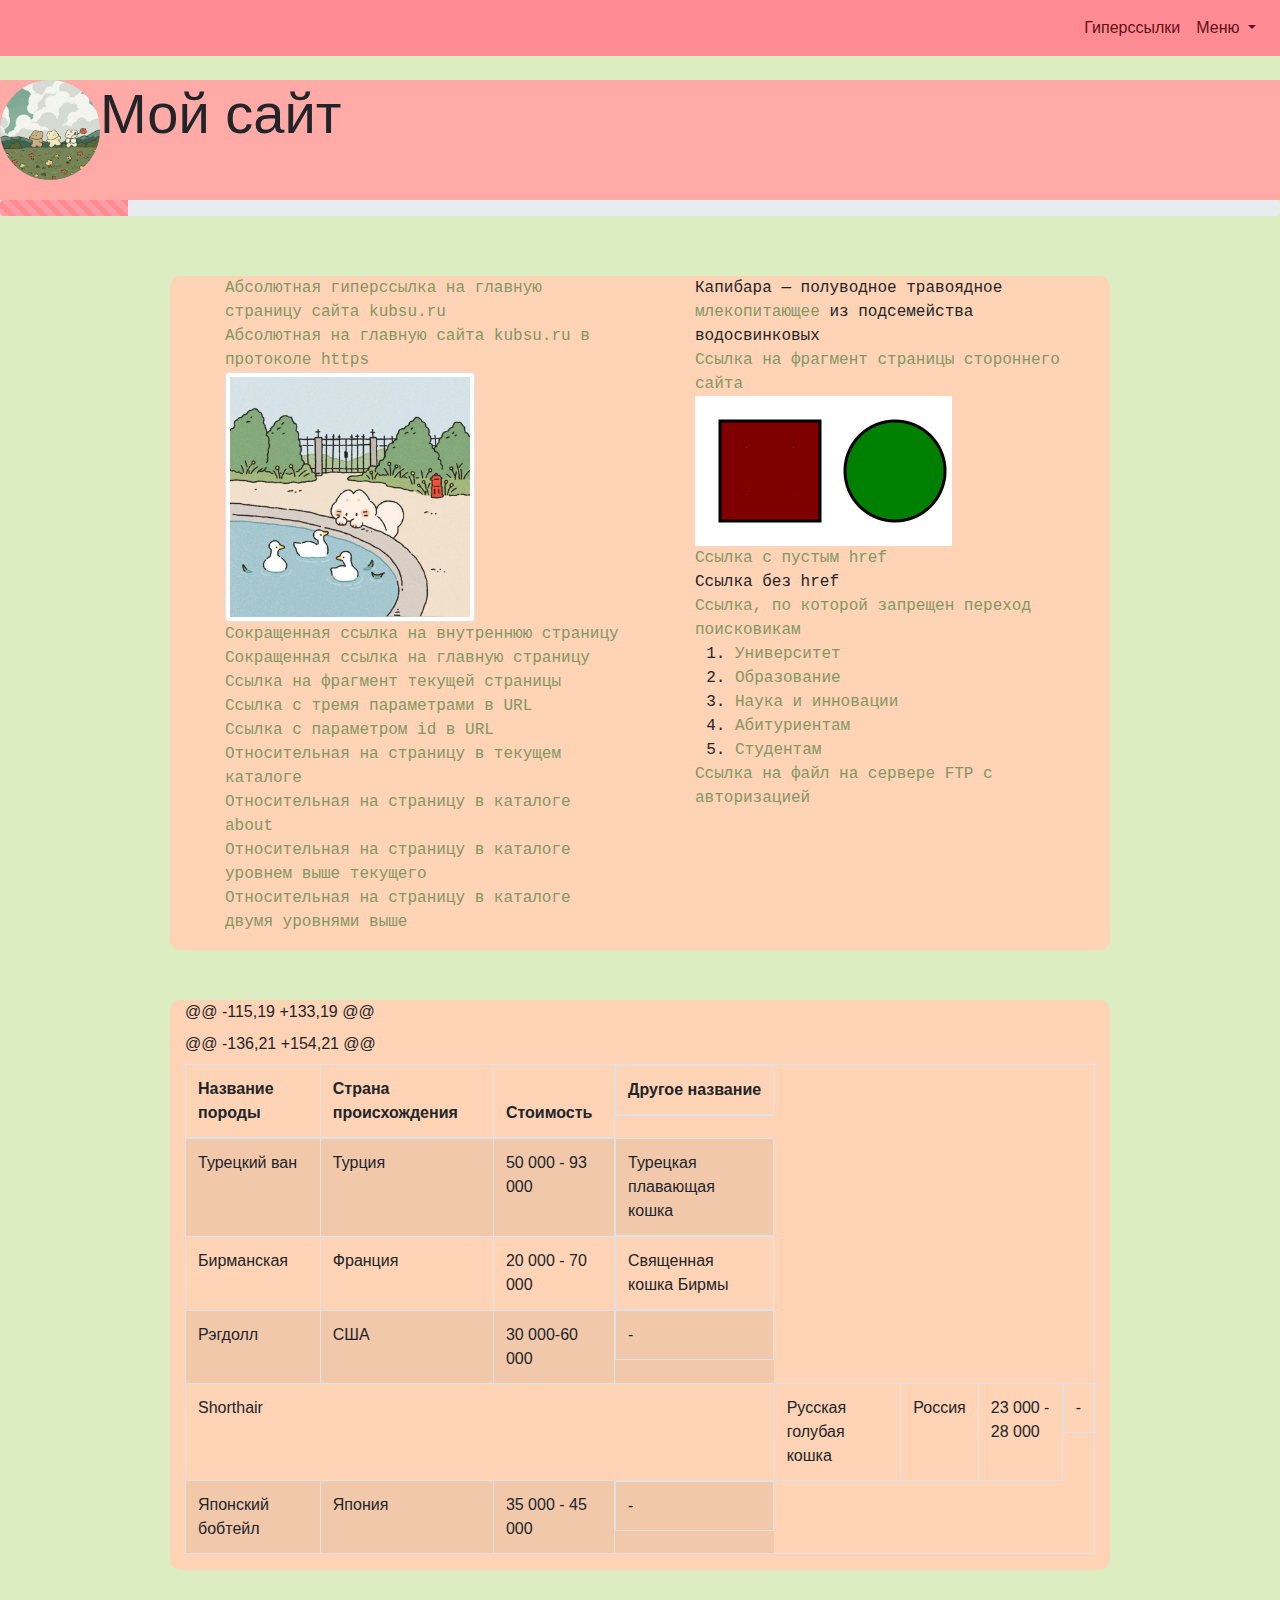
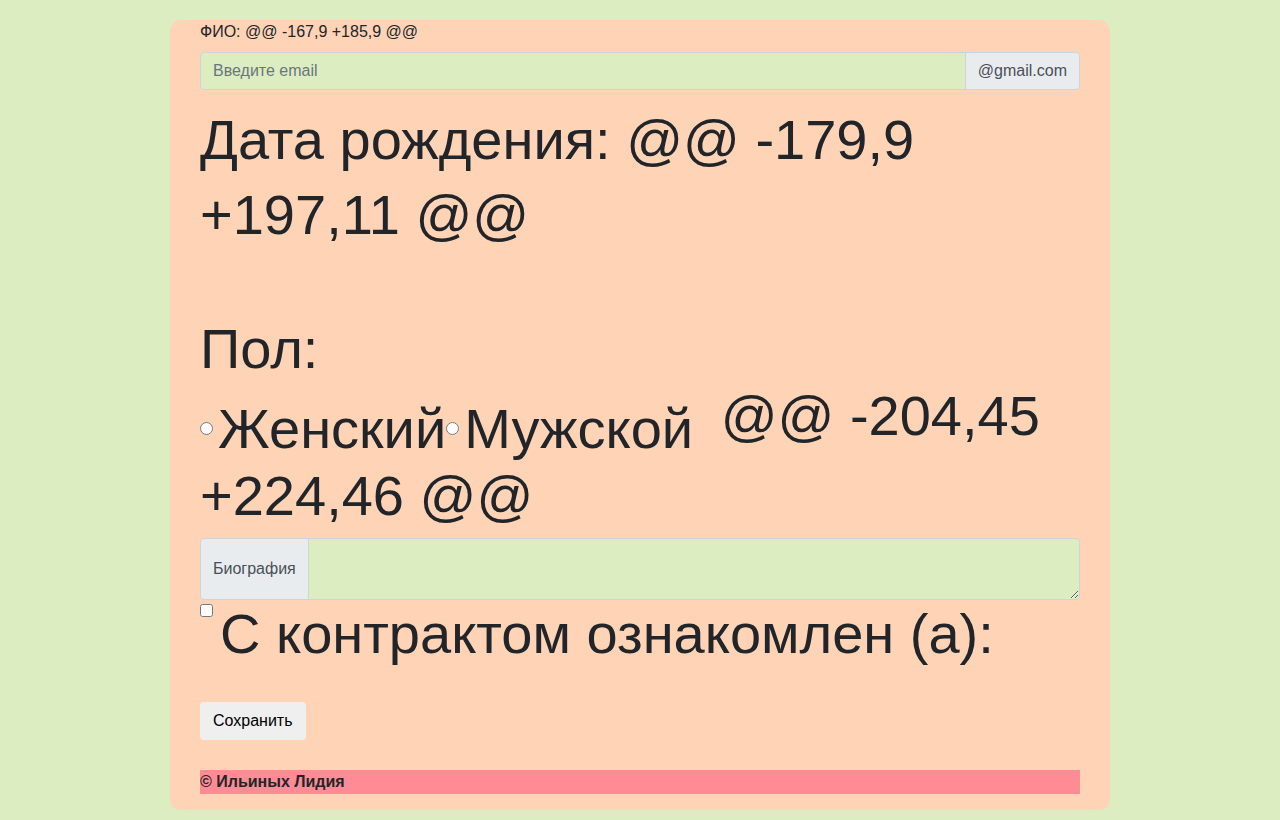
==== commit f0bab0dc: "Update index.html" ====
--- a/index.html
+++ b/index.html
@@ -1,250 +1,238 @@
 <!DOCTYPE html>
+
 <head>
     <link rel="stylesheet" href="https://maxcdn.bootstrapcdn.com/bootstrap/4.1.0/css/bootstrap.min.css">
     <link rel="stylesheet" href="style.css">
-    <script src="https://ajax.googleapis.com/ajax/libs/jquery/3.3.1/jquery.min.js"></script>
-    <script src="https://cdnjs.cloudflare.com/ajax/libs/popper.js/1.14.0/umd/popper.min.js"></script>
+	@@ -7,104 +8,121 @@
     <script src="https://maxcdn.bootstrapcdn.com/bootstrap/4.1.0/js/bootstrap.min.js"></script>
     <meta charset="UTF-8">
     <meta name="viewport" content="width=device-width, initial-scale=1.0">
-    <title>My  project</title>
+    <title>My project</title>
     <link rel="shortcut icon" href="icon.ico" type="image/x-icon">
 </head>
 
 <body data-spy="scroll" data-target=".navbar" data-offset="50">
     <header class="head">
         <div class="head_logo">
-            <img class ="rounded-circle float-left" width="100"  src="cat.png" alt="Логотип сайта"/>
+            <img class="rounded-circle float-left" width="100" src="cat.png" alt="Логотип сайта" />
         </div>
-        <div class=""head_text>
+        <div class="" head_text>
             <h1 class="display-4">
-                Мой сайт 
+                Мой сайт
             </h1>
         </div>
     </header>
-        <div class="progress ">
-            <div class="progress-bar progress-bar-striped progress-bar-animated" style="width:10%"></div>
-        </div>
-        <div class="d-flex ">
-            <nav class="navbar navbar-expand-sm fixed-top d-flex justify-content-sm-end justify-content-center">
-                <ul class="navbar-nav">
-                    <li class="nav-item">
-                      <a class="nav-link" href="#hiper_links">Гиперссылки</a>
-                    </li>
-                    <li class="nav-item dropdown">
-                        <a class="nav-link dropdown-toggle" href="#" id="navbardrop" data-toggle="dropdown">
-                          Меню
-                        </a>
-                        <div class="dropdown-menu">
-                          <a class="dropdown-item" href="#table">Таблица</a>
-                          <a class="dropdown-item" href="#form">Форма</a>
-                        </div>
-                    </li>
-            </nav>
-        </div>
-        </div>   
-
-
-    <div class="main d-flex flex-column" >
-        <section id="hiper_links" class="hiper_links_section order-2 order-sm-1" >
+    <div class="progress">
+        <div class="progress-bar progress-bar-striped progress-bar-animated" style="width:10%"></div>
+    </div>
+    <nav class="navbar navbar-expand-sm fixed-top d-flex justify-content-sm-end justify-content-center">
+        <ul class="navbar-nav">
+            <li class="nav-item">
+                <a class="nav-link" href="#hiper_links">Гиперссылки</a>
+            </li>
+            <li class="nav-item dropdown">
+                <a class="nav-link dropdown-toggle" href="#" id="navbardrop" data-toggle="dropdown">
+                    Меню
+                </a>
+                <div class="dropdown-menu">
+                    <a class="dropdown-item" href="#table">Таблица</a>
+                    <a class="dropdown-item" href="#form">Форма</a>
+                </div>
+            </li>
+    </nav>
+    </div>
+
+
+    <div class="main d-flex flex-column">
+        <section id="hiper_links" class="hiper_links_section order-2 order-sm-1">
             <div class="progress-bar" style="width:70%"></div>
-                <div class="hiper_links_body container-fluid">
-                    <div class="row">
-                        <div class="col">
-                            <ul>
-                                <li><a href = "http://www.kubsu.ru/"> Абсолютная гиперссылка на главную страницу сайта kubsu.ru</a></li>
-                                <li><a href = "https://www.kubsu.ru/"> Абсолютная на главную сайта kubsu.ru в протоколе https</a></li>
-                                <li><a href = "second_page.html" target="_blank"><img width ="250" src="image.jpg" class="img-thumbnail" alt="Картинка"></a></li>
-                                <li><a href = "second_page.html">Сокращенная ссылка на внутреннюю страницу</a></li>
-                                <li><a href = "index.html">Сокращенная ссылка на главную страницу</a></li>
-                                <li><a href = "#contact" >Ссылка на фрагмент текущей страницы</a></li>
-                                <li><a href = "https://www.google.com/search?q=%D0%B2%D0%B8%D0%BA%D0%B8%D0%BF%D0%B5%D0%B4%D0%B8%D1%8F&oq=%D0%B2%D0%B8%D0%BA%D0%B5%D0%BF%D0%B5&aqs=chrome">Ссылка с тремя параметрами в URL</a></li>
-                                <li><a href = "https://example.com/page.html?id=123">Ссылка с параметром id в URL</a></li>
-                                <li><a href="./second_page.html">Относительная на страницу в текущем каталоге</a></li>
-                                <li><a href="about/second_page.html">Относительная на страницу в каталоге about</a></li>
-                                <li><a href="../second_page.html"> Относительная на страницу в каталоге уровнем выше текущего</a></li>
-                                <li><a href="../../second_page.html"> Относительная на страницу в каталоге двумя уровнями выше</a></li>
-                            </ul>
-                        </div>
-                        <div class="col">
-                            <ul>
-                                <li>Капибара — полуводное травоядное<a href ="https://ru.wikipedia.org/wiki/%D0%9C%D0%BB%D0%B5%D0%BA%D0%BE%D0%BF%D0%B8%D1%82%D0%B0%D1%8E%D1%89%D0%B8%D0%B5"> млекопитающее</a> из подсемейства водосвинковых</li>
-                                <li><a href="https://kubsu.ru/ru/sveden/common#block-block-8">Ссылка на фрагмент страницы стороннего сайта</a></li>
-                                <li><img src = "map.png" usemap = "#figuri" alt="круг">
-                                    <map name = "figuri" >
-                                        <area shape = "rect" coords = "25,25,125,125" href = "https://ru.wikipedia.org/wiki/%D0%9A%D0%B2%D0%B0%D0%B4%D1%80%D0%B0%D1%82" alt = "Красный квадрат" >
-                                        <area shape = "circle" coords = "200,75,50" href = "https://ru.wikipedia.org/wiki/%D0%9A%D1%80%D1%83%D0%B3" alt = "Зелёный круг" >
-                                    </map>
-                                </li>
-                                <li><a href = "">Ссылка с пустым href</a></li>
-                                <li><a>Ссылка без href</a></li>
-                                <li><a href="https://ru.wiktionary.org/wiki/%D0%B7%D0%B0%D0%BF%D1%80%D0%B5%D1%89%D0%B5%D0%BD%D0%B8%D0%B5" rel="nofolow">Ссылка, по которой запрещен переход поисковикам</a></li>
-                                <li><a href="https://ru.wiktionary.org/wiki/%D0%B7%D0%B0%D0%BF%D1%80%D0%B5%D1%89%D0%B5%D0%BD%D0%B8%D0%B5" rel="noindex"></a></li>
-                                <li>
+            <div class="hiper_links_body container-fluid">
+                <div class="row">
+                    <div class="col">
+                        <ul>
+                            <li><a href="http://www.kubsu.ru/"> Абсолютная гиперссылка на главную страницу сайта
+                                    kubsu.ru</a></li>
+                            <li><a href="https://www.kubsu.ru/"> Абсолютная на главную сайта kubsu.ru в протоколе
+                                    https</a></li>
+                            <li><a href="second_page.html" target="_blank"><img width="250" src="image.jpg"
+                                        class="img-thumbnail" alt="Картинка"></a></li>
+                            <li><a href="second_page.html">Сокращенная ссылка на внутреннюю страницу</a></li>
+                            <li><a href="index.html">Сокращенная ссылка на главную страницу</a></li>
+                            <li><a href="#contact">Ссылка на фрагмент текущей страницы</a></li>
+                            <li><a
+                                    href="https://www.google.com/search?q=%D0%B2%D0%B8%D0%BA%D0%B8%D0%BF%D0%B5%D0%B4%D0%B8%D1%8F&oq=%D0%B2%D0%B8%D0%BA%D0%B5%D0%BF%D0%B5&aqs=chrome">Ссылка
+                                    с тремя параметрами в URL</a></li>
+                            <li><a href="https://example.com/page.html?id=123">Ссылка с параметром id в URL</a></li>
+                            <li><a href="./second_page.html">Относительная на страницу в текущем каталоге</a></li>
+                            <li><a href="about/second_page.html">Относительная на страницу в каталоге about</a></li>
+                            <li><a href="../second_page.html"> Относительная на страницу в каталоге уровнем выше
+                                    текущего</a></li>
+                            <li><a href="../../second_page.html"> Относительная на страницу в каталоге двумя уровнями
+                                    выше</a></li>
+                        </ul>
+                    </div>
+                    <div class="col">
+                        <ul>
+                            <li>Капибара — полуводное травоядное<a
+                                    href="https://ru.wikipedia.org/wiki/%D0%9C%D0%BB%D0%B5%D0%BA%D0%BE%D0%BF%D0%B8%D1%82%D0%B0%D1%8E%D1%89%D0%B8%D0%B5">
+                                    млекопитающее</a> из подсемейства водосвинковых</li>
+                            <li><a href="https://kubsu.ru/ru/sveden/common#block-block-8">Ссылка на фрагмент страницы
+                                    стороннего сайта</a></li>
+                            <li><img src="map.png" usemap="#figuri" alt="круг" class="img-fluid">
+                                <map name="figuri">
+                                    <area shape="rect" coords="25,25,125,125"
+                                        href="https://ru.wikipedia.org/wiki/%D0%9A%D0%B2%D0%B0%D0%B4%D1%80%D0%B0%D1%82"
+                                        alt="Красный квадрат">
+                                    <area shape="circle" coords="200,75,50"
+                                        href="https://ru.wikipedia.org/wiki/%D0%9A%D1%80%D1%83%D0%B3"
+                                        alt="Зелёный круг">
+                                </map>
+                            </li>
+                            <li><a href="">Ссылка с пустым href</a></li>
+                            <li><a>Ссылка без href</a></li>
+                            <li><a href="https://ru.wiktionary.org/wiki/%D0%B7%D0%B0%D0%BF%D1%80%D0%B5%D1%89%D0%B5%D0%BD%D0%B8%D0%B5"
+                                    rel="nofolow">Ссылка, по которой запрещен переход поисковикам</a></li>
+                            <li><a href="https://ru.wiktionary.org/wiki/%D0%B7%D0%B0%D0%BF%D1%80%D0%B5%D1%89%D0%B5%D0%BD%D0%B8%D0%B5"
+                                    rel="noindex"></a></li>
+                            <li>
                                 <ol>
-                                    <li><a href = "https://www.kubsu.ru/ru/university">Университет</a></li>
-                                    <li><a href = "https://www.kubsu.ru/ru/education">Образование</a></li>
-                                    <li><a href = "https://www.kubsu.ru/ru/science">Наука и инновации</a></li>
-                                    <li><a href = "https://www.kubsu.ru/ru/abiturient">Абитуриентам</a></li>
-                                    <li><a href = "https://www.kubsu.ru/ru/studlife">Студентам</a></li>
+                                    <li><a href="https://www.kubsu.ru/ru/university">Университет</a></li>
+                                    <li><a href="https://www.kubsu.ru/ru/education">Образование</a></li>
+                                    <li><a href="https://www.kubsu.ru/ru/science">Наука и инновации</a></li>
+                                    <li><a href="https://www.kubsu.ru/ru/abiturient">Абитуриентам</a></li>
+                                    <li><a href="https://www.kubsu.ru/ru/studlife">Студентам</a></li>
                                 </ol>
-                                </li>
-                                <li>
-                                <a href = "ftp://test:password@sisadmin.ru/hranilishe/1.txt">Ссылка на файл на сервере FTP с авторизацией</a>
-                                </li>
-                            </ul>
-                        </div>
+                            </li>
+                            <li>
+                                <a href="ftp://test:password@sisadmin.ru/hranilishe/1.txt">Ссылка на файл на сервере FTP
+                                    с авторизацией</a>
+                            </li>
+                        </ul>
                     </div>
                 </div>
+            </div>
         </section>
 
         <section id="table" class="table_section d-flex order-1 order-sm-2">
-            <div class="col">
-                <table class="table table-striped table-bordered d-flex flex-wrap">
+            <div class="col-12">
+                <table class="table table-striped table-bordered">
                     <thead>
                         <tr>
-                                <th scope="col">Название породы</th>
-                                <th scope="col">Страна происхождения</th>
-                                <th scope="col">Стоимость</th>
-                                <th scope="col">Другое название</th>
+                            <th scope="col">Название породы</th>
+                            <th scope="col">Страна происхождения</th>
+                            <th scope="col">Стоимость</th>
+                            <th scope="col" class="d-md-block d-none">Другое название</th>
                         </tr>
                     </thead>
-                    <tbody >
-                        <tr >
-                            <td colspan="4">Semi-Longhair</td>
-                        </tr>
-                        <tr>
+                    <tbody>
+	@@ -115,19 +133,19 @@ <h1 class="display-4">
                             <td>Турецкий ван</td>
                             <td>Турция</td>
                             <td>50 000 - 93 000</td>
-                            <td>Турецкая плавающая кошка</td>
+                            <td class="d-md-block d-none">Турецкая плавающая кошка</td>
                         </tr>
                         <tr>
                             <td>Бирманская</td>
                             <td>Франция</td>
                             <td>20 000 - 70 000 </td>
-                            <td>Священная кошка Бирмы</td>
+                            <td class="d-md-block d-none">Священная кошка Бирмы</td>
                         </tr>
                         <tr>
                             <td>Рэгдолл</td>
                             <td>США</td>
                             <td>30 000-60 000</td>
-                            <td>-</td>
+                            <td class="d-md-block d-none">-</td>
                         </tr>
                         <tr>
                             <td colspan="4">Shorthair</td>
-                        </tr>
-                        <tr >
+	@@ -136,21 +154,21 @@ <h1 class="display-4">
                             <td>Русская голубая кошка</td>
                             <td>Россия</td>
                             <td>23 000 - 28 000</td>
-                            <td>-</td>
+                            <td class="d-md-block d-none">-</td>
                         </tr>
                         <tr>
                             <td>Японский бобтейл</td>
                             <td>Япония</td>
                             <td>35 000 - 45 000</td>
-                            <td>-</td>
+                            <td class="d-md-block d-none">-</td>
                         </tr>
                     </tbody>
                 </table>
             </div>
         </section>
 
-        <section id="form" class="form_section d-flex order-3 order-sm-3"> 
-            <form>
+        <section id="form" class="form_section d-flex order-3 order-sm-3">
+            <form class="col-12">
                 <div class="form-group col">
                     <div class="form-group">
                         <label for="fio">ФИО:</label>
-                        <input type="text" class="form-control" id="name" placeholder="Введите ФИО">
-                    </div>
-
-                    <div class="form-group">
-                        <label for="fio">Телефон:</label>
-                        <input type="tel" class="form-control" id="name" placeholder="Введите номер телефона">
-                    </div>
-
-                    <br>Email:<br>
-
+	@@ -167,9 +185,9 @@ <h1 class="display-4">
                     <div class="input-group mb-3">
                         <input type="text" class="form-control" placeholder="Введите email">
                         <div class="input-group-append">
-                          <span class="input-group-text" id="basic-addon2">@gmail.com</span>
+                            <span class="input-group-text" id="basic-addon2">@gmail.com</span>
                         </div>
-                      </div>
+                    </div>
 
                     <div class="form-group">
                         <label for="data">Дата рождения:</label>
-                        <input type="date" class="form-control" id="email" placeholder="name@example.com">
-                    </div>
-
+	@@ -179,9 +197,11 @@ <h1 class="display-4">
                     <br>Пол:<br>
 
                     <div class="form-check form-check-inline">
-                        <input class="form-check-input" type="radio" name="inlineRadioOptions" id="Women_radio" value="women">
+                        <input class="form-check-input" type="radio" name="inlineRadioOptions" id="Women_radio"
+                            value="women">
                         <label class="form-check-label" for="Women_radio">Женский</label>
-                        <input class="form-check-input" type="radio" name="inlineRadioOptions" id="Men_radio" value="men">
+                        <input class="form-check-input" type="radio" name="inlineRadioOptions" id="Men_radio"
+                            value="men">
                         <label class="form-check-label" for="Men_radio">Мужской</label>
                     </div>
 
-                    <div class="form-group">
-                        <label for="form_control">Любимый язык программирования:</label>
-                        <select multiple class="form-control" id="form_control">
-                            <option value="Pascal">Pascal</option>
-                            <option value="C">C</option>
-                            <option value="C++">C++</option>
-                            <option value="JavaScript">JavaScript</option>
-                            <option value="PHP">PHP</option>
-                            <option value="Python">Python</option>
-                            <option value="Java">Java</option>
-                            <option value="Haskel">Haskel</option>
-                            <option value="Clojure">Clojure</option>
-                            <option value="Prolog">Prolog</option>
-                            <option value="Scala">Scala</option>
-                        </select>
-                    </div>
+	@@ -204,45 +224,46 @@ <h1 class="display-4">
 
                     <div class="input-group">
                         <div class="input-group-prepend">
-                          <span class="input-group-text">Биография</span>
+                            <span class="input-group-text">Биография</span>
                         </div>
                         <textarea class="form-control" aria-label="With textarea"></textarea>
                     </div>
                     <div class="form-group form-check">
-                    <label class="form-check-label">
-                        <input class="form-check-input" type="checkbox"> С контрактом ознакомлен (а):
-                    </label>
+                        <label class="form-check-label">
+                            <input class="form-check-input" type="checkbox"> С контрактом ознакомлен (а):
+                        </label>
                     </div>
                     <button type="submit" class="btn" data-toggle="modal" data-target="#myModal">Сохранить</button>
                     <div class="modal fade" id="myModal">
                         <div class="modal-dialog">
-                          <div class="modal-content">
-
-                            <div class="modal-header">
-                              <h4 class="modal-title">Сохранение</h4>
-                              <button type="button" class="close" data-dismiss="modal">&times;</button>
+                            <div class="modal-content">
+
+                                <div class="modal-header">
+                                    <h4 class="modal-title">Сохранение</h4>
+                                    <button type="button" class="close" data-dismiss="modal">&times;</button>
+                                </div>
+
+                                <div class="modal-body">
+                                    Идет Сохранение..
+                                </div>
+
+                                <div class="modal-footer">
+                                    <button type="button" class="btn" data-dismiss="modal">Закрыть</button>
+                                </div>
+
                             </div>
-                  
-                            <div class="modal-body">
-                              Идет Сохранение..
-                            </div>
-                      
-                            <div class="modal-footer">
-                              <button type="button" class="btn" data-dismiss="modal">Закрыть</button>
-                            </div>
-                      
-                          </div>
                         </div>
-                      </div>
+                    </div>
                 </div>
             </form>
     </div>
     <footer>
         <div class="footer">
-          <strong>
-            © Ильиных Лидия
-          </strong>
+            <strong>
+                © Ильиных Лидия
+            </strong>
         </div>
     </footer>
 </body>
+
 </html>
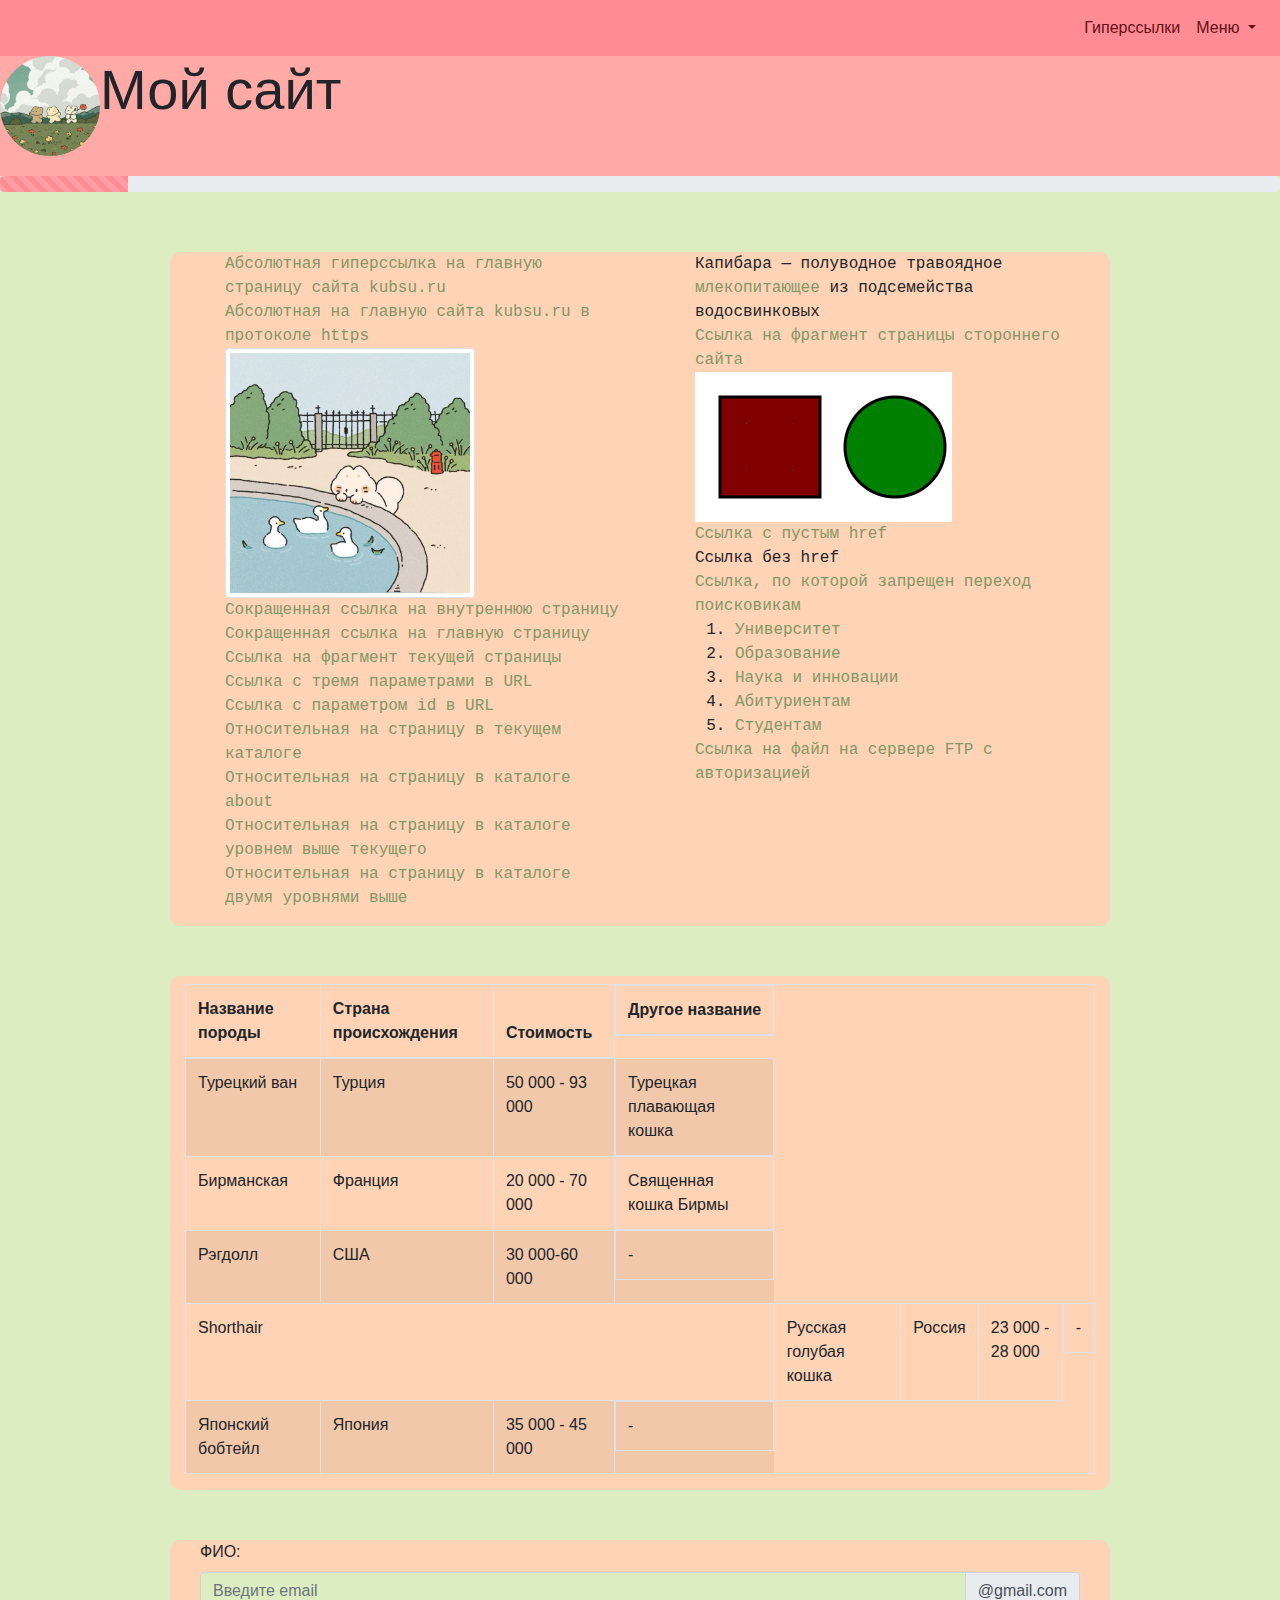
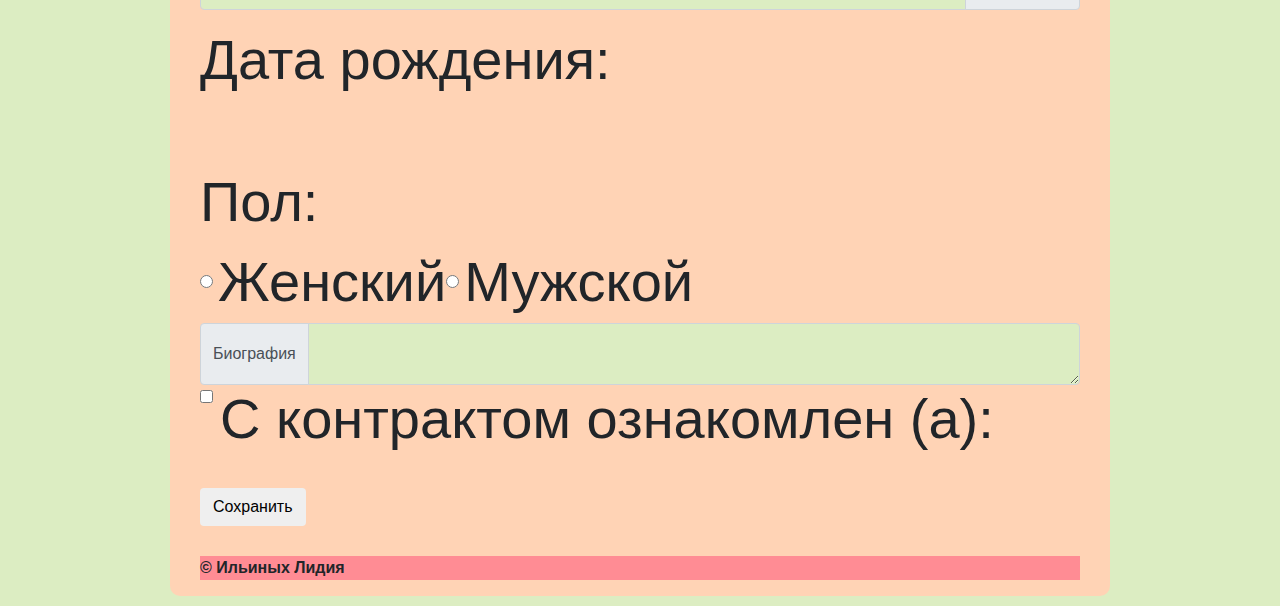
==== commit e7fbaacf: "Update index.html" ====
--- a/index.html
+++ b/index.html
@@ -3,7 +3,6 @@
 <head>
     <link rel="stylesheet" href="https://maxcdn.bootstrapcdn.com/bootstrap/4.1.0/css/bootstrap.min.css">
     <link rel="stylesheet" href="style.css">
-	@@ -7,104 +8,121 @@
     <script src="https://maxcdn.bootstrapcdn.com/bootstrap/4.1.0/js/bootstrap.min.js"></script>
     <meta charset="UTF-8">
     <meta name="viewport" content="width=device-width, initial-scale=1.0">
@@ -125,7 +124,7 @@
                         </tr>
                     </thead>
                     <tbody>
-	@@ -115,19 +133,19 @@ <h1 class="display-4">
+			 <h1 class="display-4">
                             <td>Турецкий ван</td>
                             <td>Турция</td>
                             <td>50 000 - 93 000</td>
@@ -145,7 +144,7 @@
                         </tr>
                         <tr>
                             <td colspan="4">Shorthair</td>
-	@@ -136,21 +154,21 @@ <h1 class="display-4">
+			 <h1 class="display-4">
                             <td>Русская голубая кошка</td>
                             <td>Россия</td>
                             <td>23 000 - 28 000</td>
@@ -167,7 +166,7 @@
                 <div class="form-group col">
                     <div class="form-group">
                         <label for="fio">ФИО:</label>
-	@@ -167,9 +185,9 @@ <h1 class="display-4">
+		 <h1 class="display-4">
                     <div class="input-group mb-3">
                         <input type="text" class="form-control" placeholder="Введите email">
                         <div class="input-group-append">
@@ -177,7 +176,7 @@
 
                     <div class="form-group">
                         <label for="data">Дата рождения:</label>
-	@@ -179,9 +197,11 @@ <h1 class="display-4">
+		 <h1 class="display-4">
                     <br>Пол:<br>
 
                     <div class="form-check form-check-inline">
@@ -189,7 +188,7 @@
                         <label class="form-check-label" for="Men_radio">Мужской</label>
                     </div>
 
-	@@ -204,45 +224,46 @@ <h1 class="display-4">
+		 <h1 class="display-4">
 
                     <div class="input-group">
                         <div class="input-group-prepend">
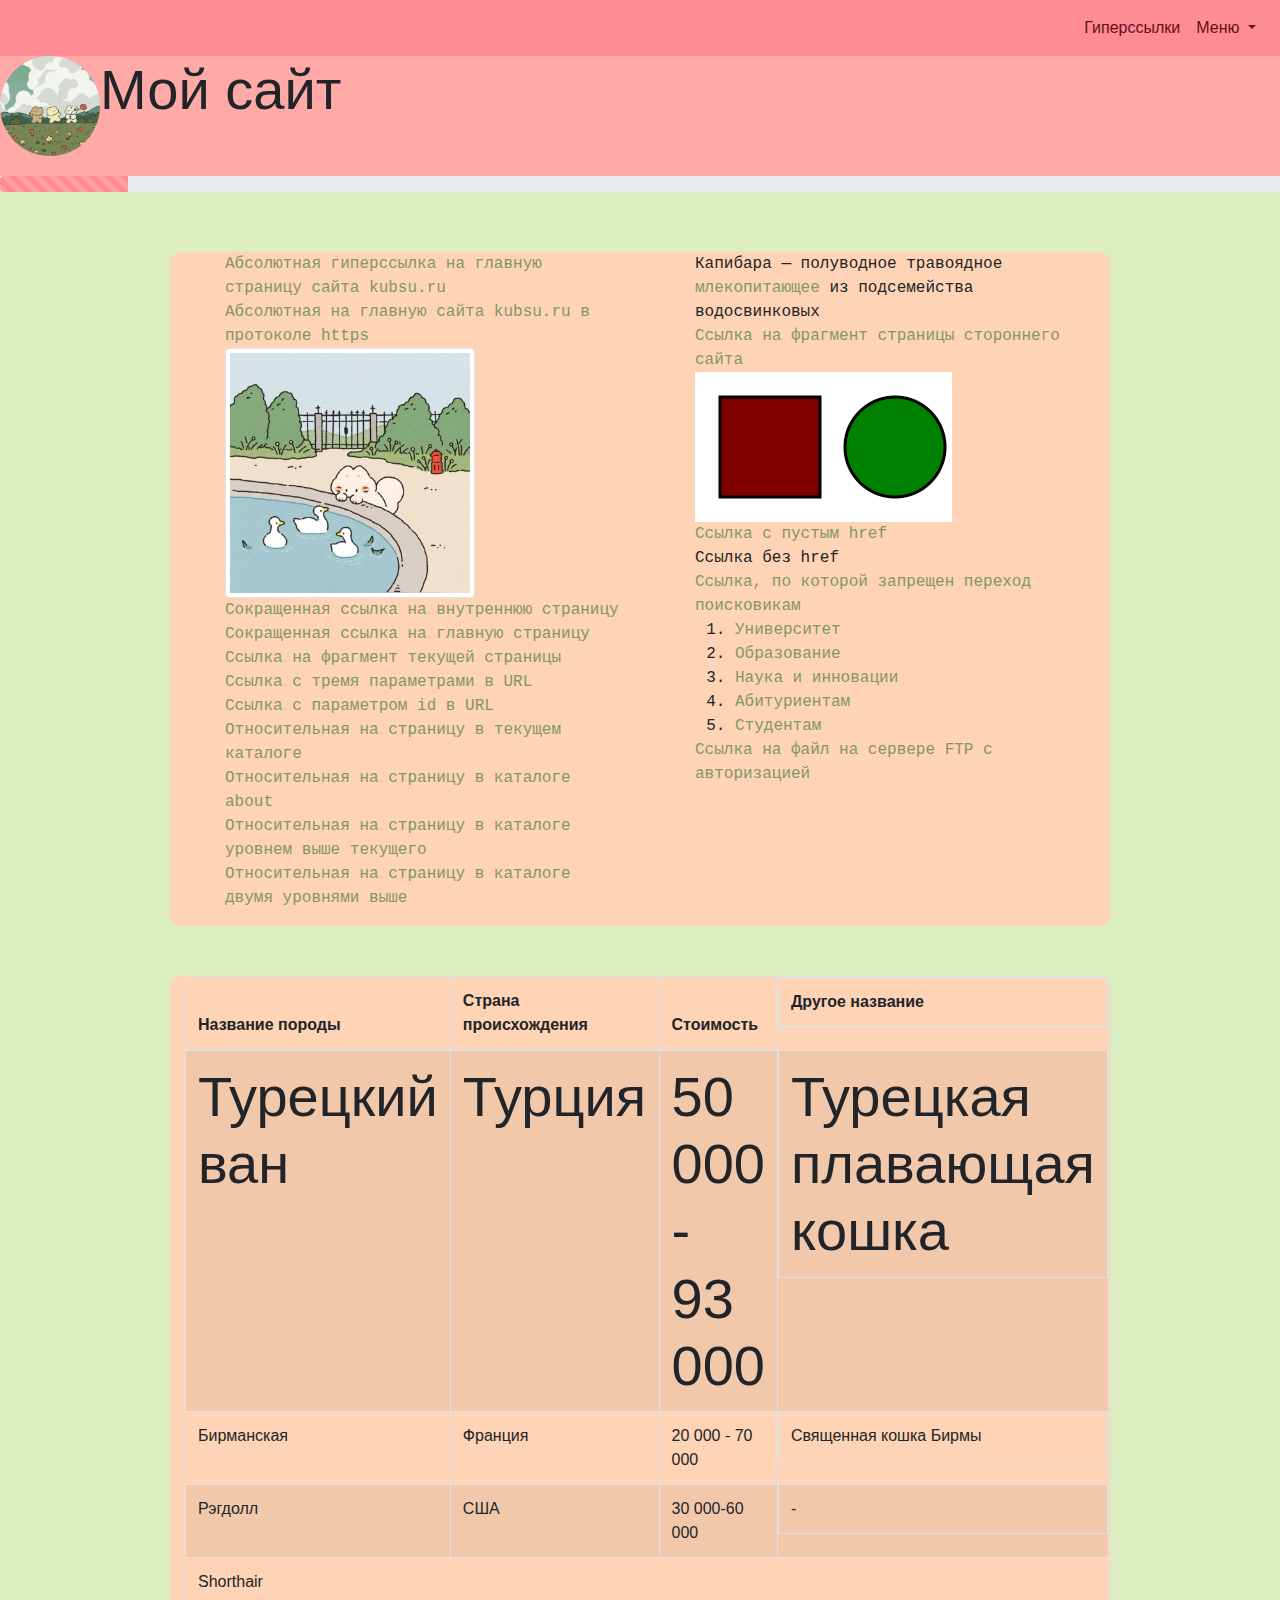
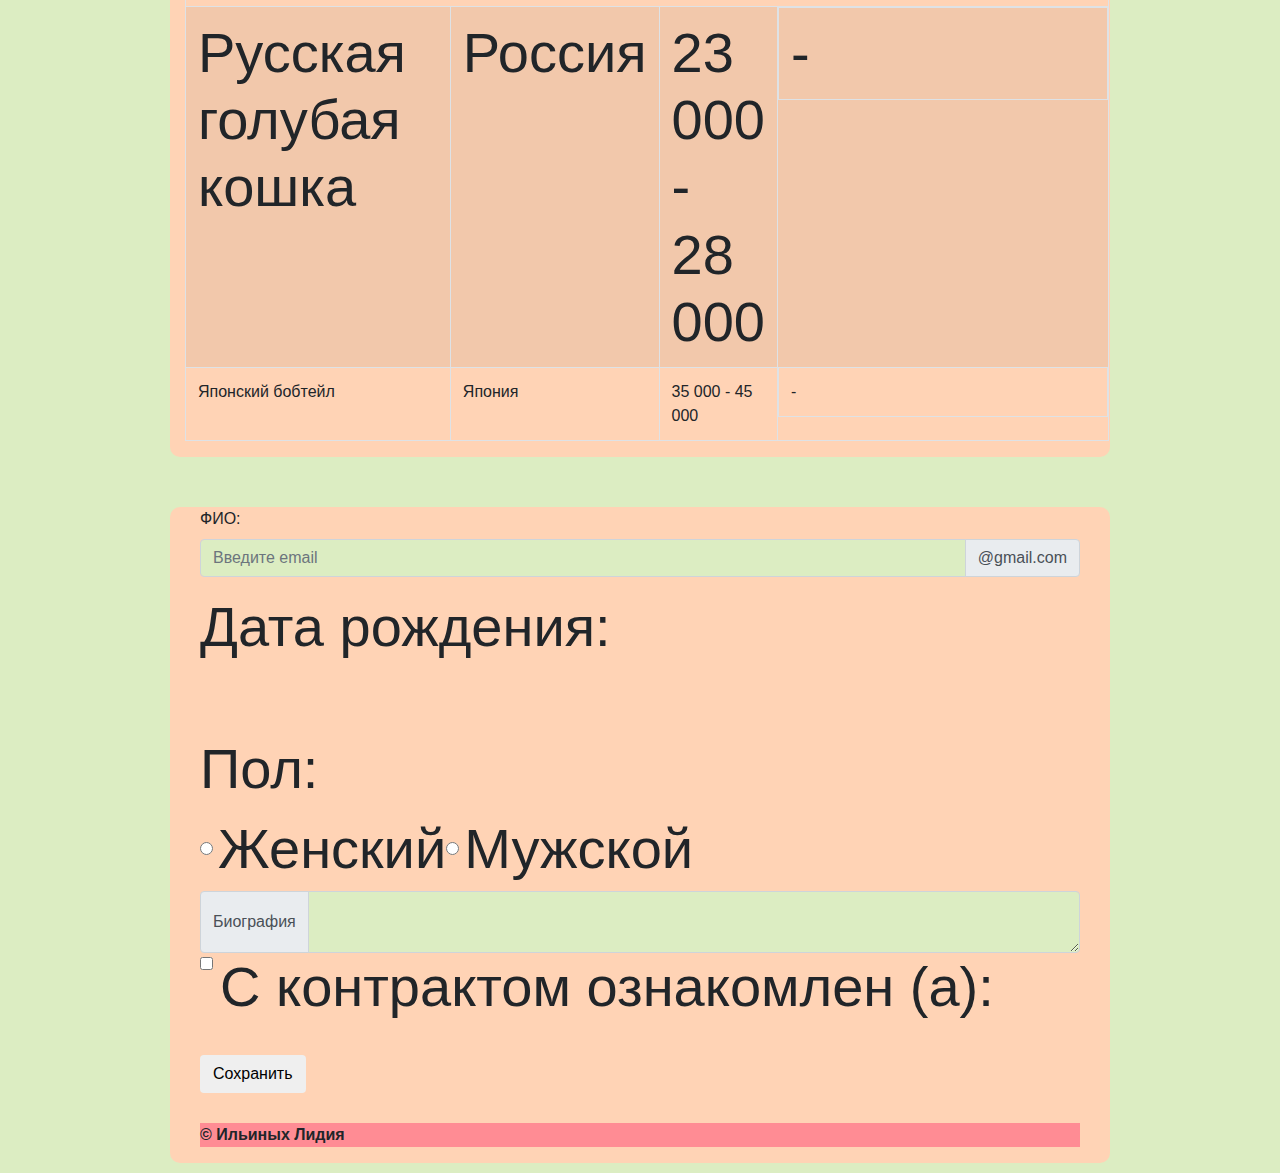
==== commit eb7d654f: "Update index.html" ====
--- a/index.html
+++ b/index.html
@@ -124,7 +124,7 @@
                         </tr>
                     </thead>
                     <tbody>
-			 <h1 class="display-4">
+			 <tr class="display-4">
                             <td>Турецкий ван</td>
                             <td>Турция</td>
                             <td>50 000 - 93 000</td>
@@ -144,7 +144,7 @@
                         </tr>
                         <tr>
                             <td colspan="4">Shorthair</td>
-			 <h1 class="display-4">
+			 <tr class="display-4">
                             <td>Русская голубая кошка</td>
                             <td>Россия</td>
                             <td>23 000 - 28 000</td>
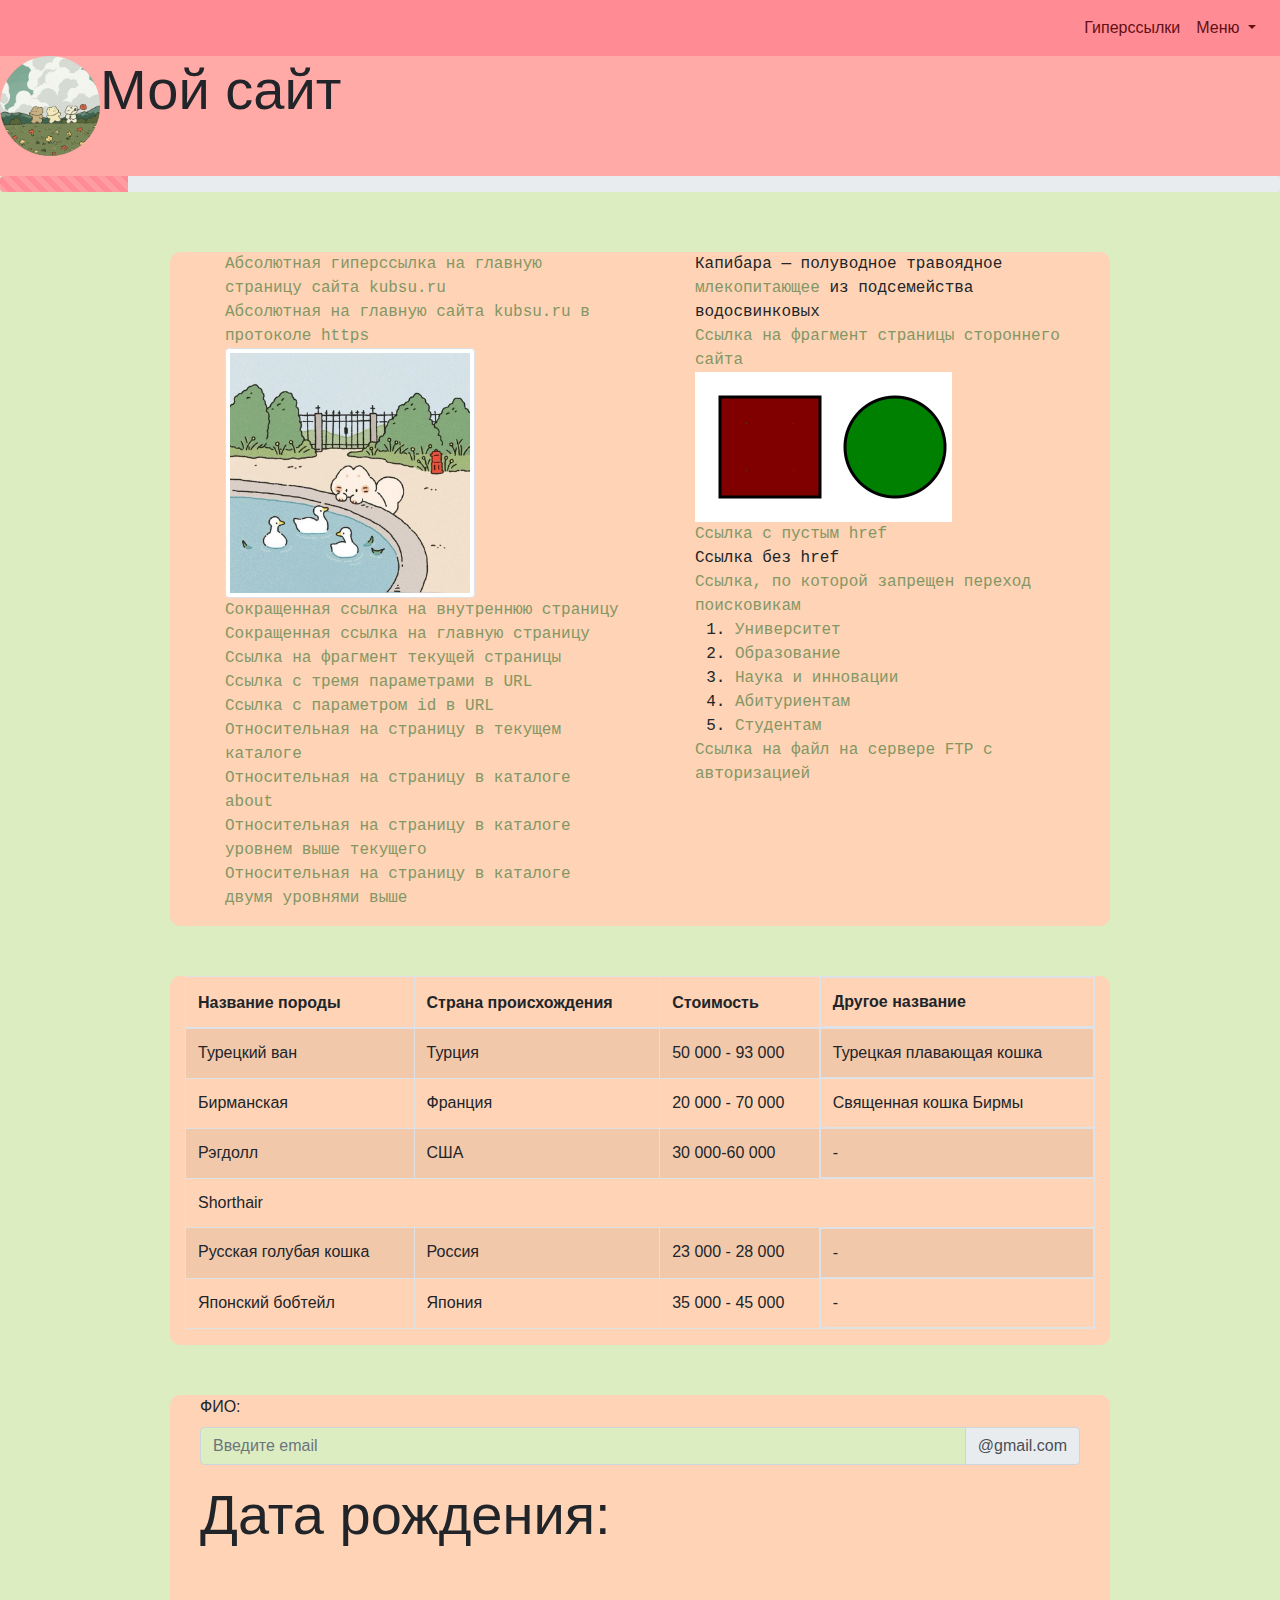
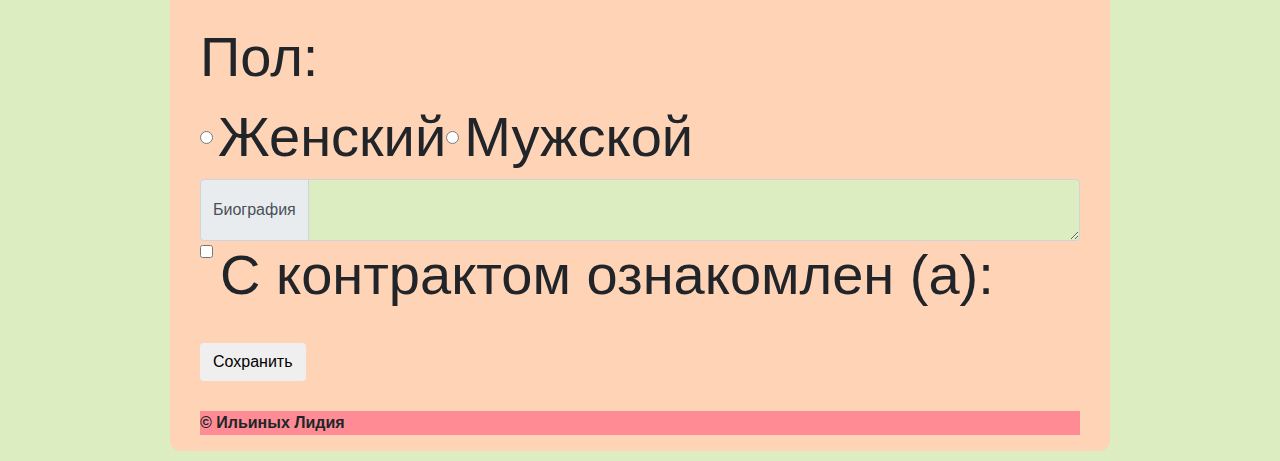
==== commit 55f453f5: "Update index.html" ====
--- a/index.html
+++ b/index.html
@@ -124,7 +124,7 @@
                         </tr>
                     </thead>
                     <tbody>
-			 <tr class="display-4">
+			 <tr class="">
                             <td>Турецкий ван</td>
                             <td>Турция</td>
                             <td>50 000 - 93 000</td>
@@ -144,7 +144,7 @@
                         </tr>
                         <tr>
                             <td colspan="4">Shorthair</td>
-			 <tr class="display-4">
+			 <tr class="">
                             <td>Русская голубая кошка</td>
                             <td>Россия</td>
                             <td>23 000 - 28 000</td>
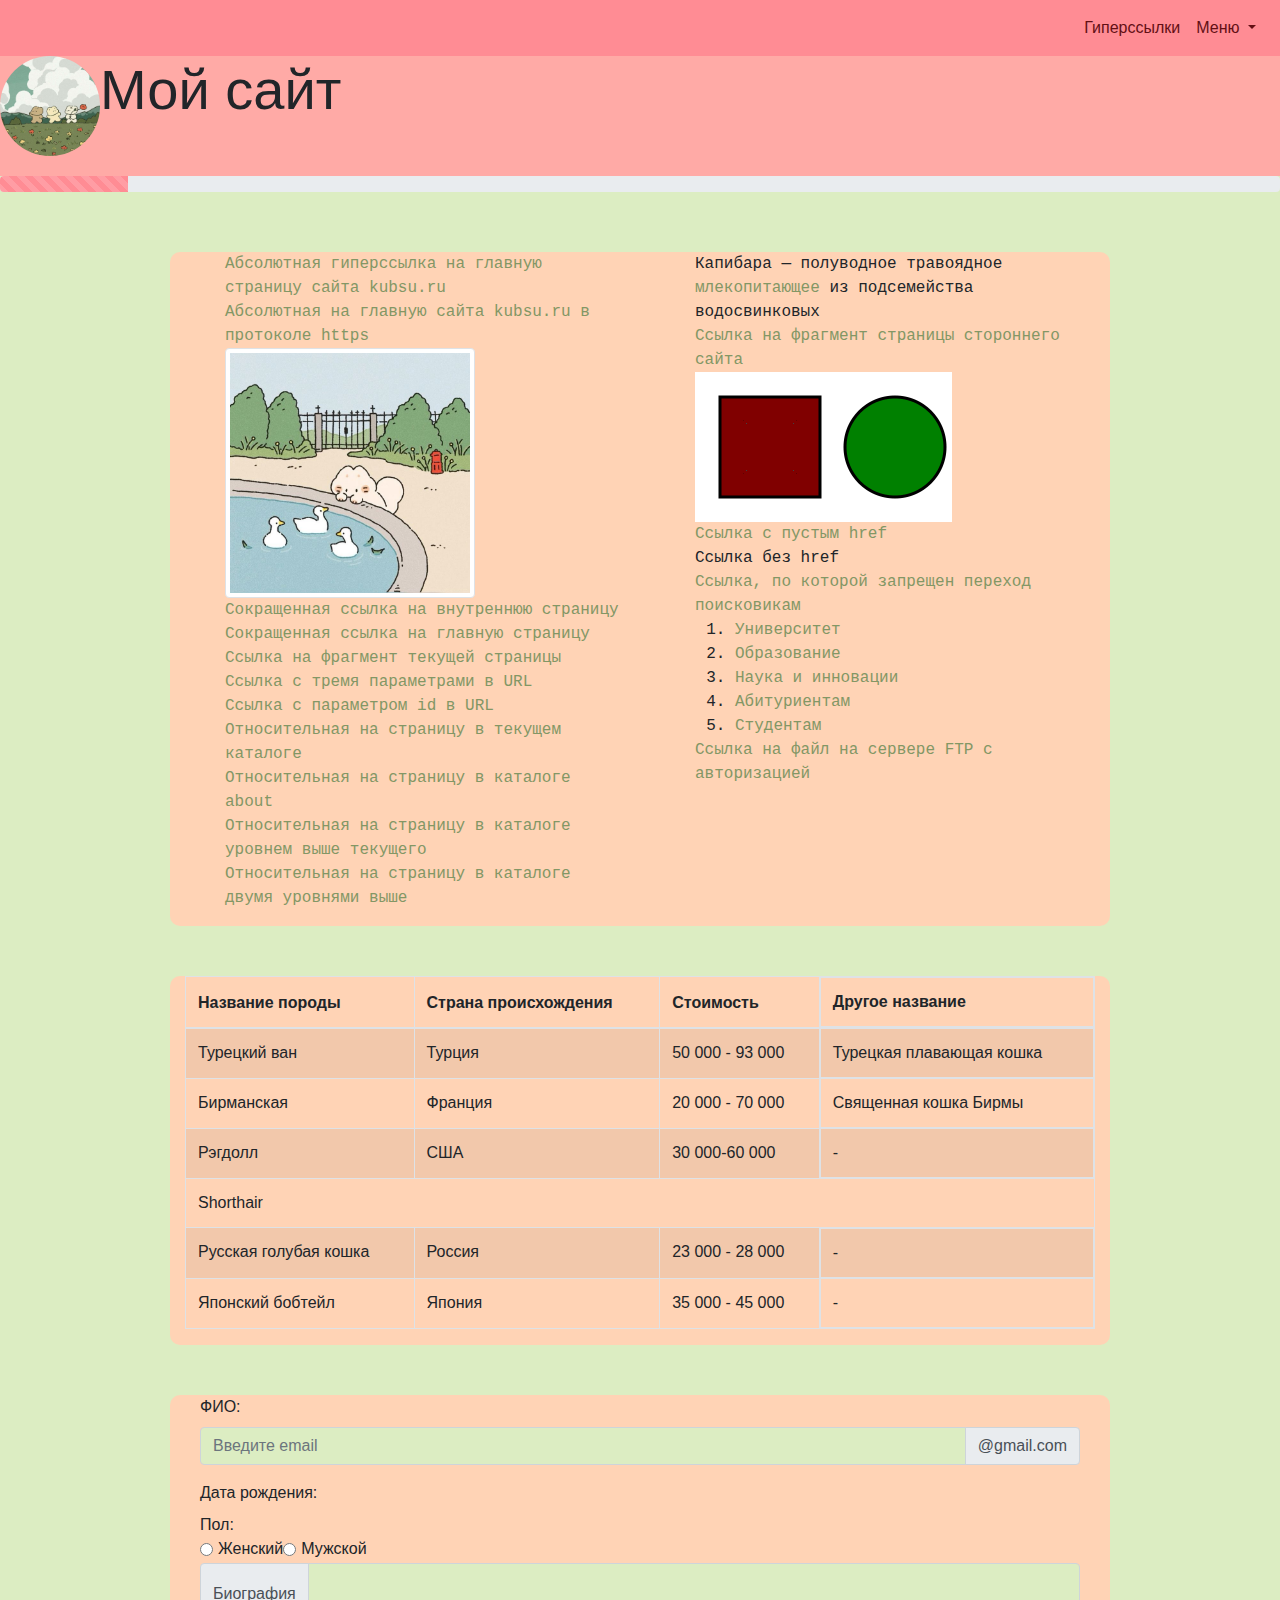
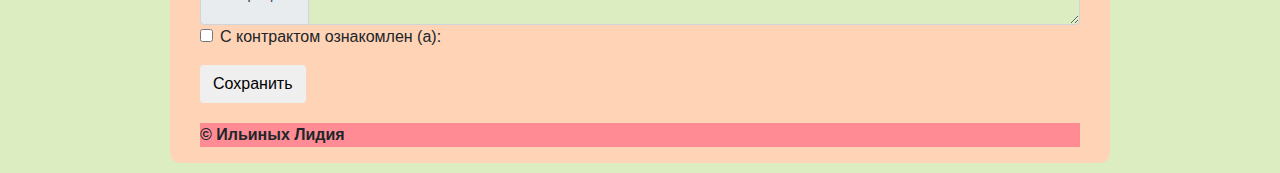
==== commit 0850c3a2: "Update index.html" ====
--- a/index.html
+++ b/index.html
@@ -166,7 +166,6 @@
                 <div class="form-group col">
                     <div class="form-group">
                         <label for="fio">ФИО:</label>
-		 <h1 class="display-4">
                     <div class="input-group mb-3">
                         <input type="text" class="form-control" placeholder="Введите email">
                         <div class="input-group-append">
@@ -176,7 +175,6 @@
 
                     <div class="form-group">
                         <label for="data">Дата рождения:</label>
-		 <h1 class="display-4">
                     <br>Пол:<br>
 
                     <div class="form-check form-check-inline">
@@ -188,8 +186,7 @@
                         <label class="form-check-label" for="Men_radio">Мужской</label>
                     </div>
 
-		 <h1 class="display-4">
-
+		 <div class="">
                     <div class="input-group">
                         <div class="input-group-prepend">
                             <span class="input-group-text">Биография</span>
